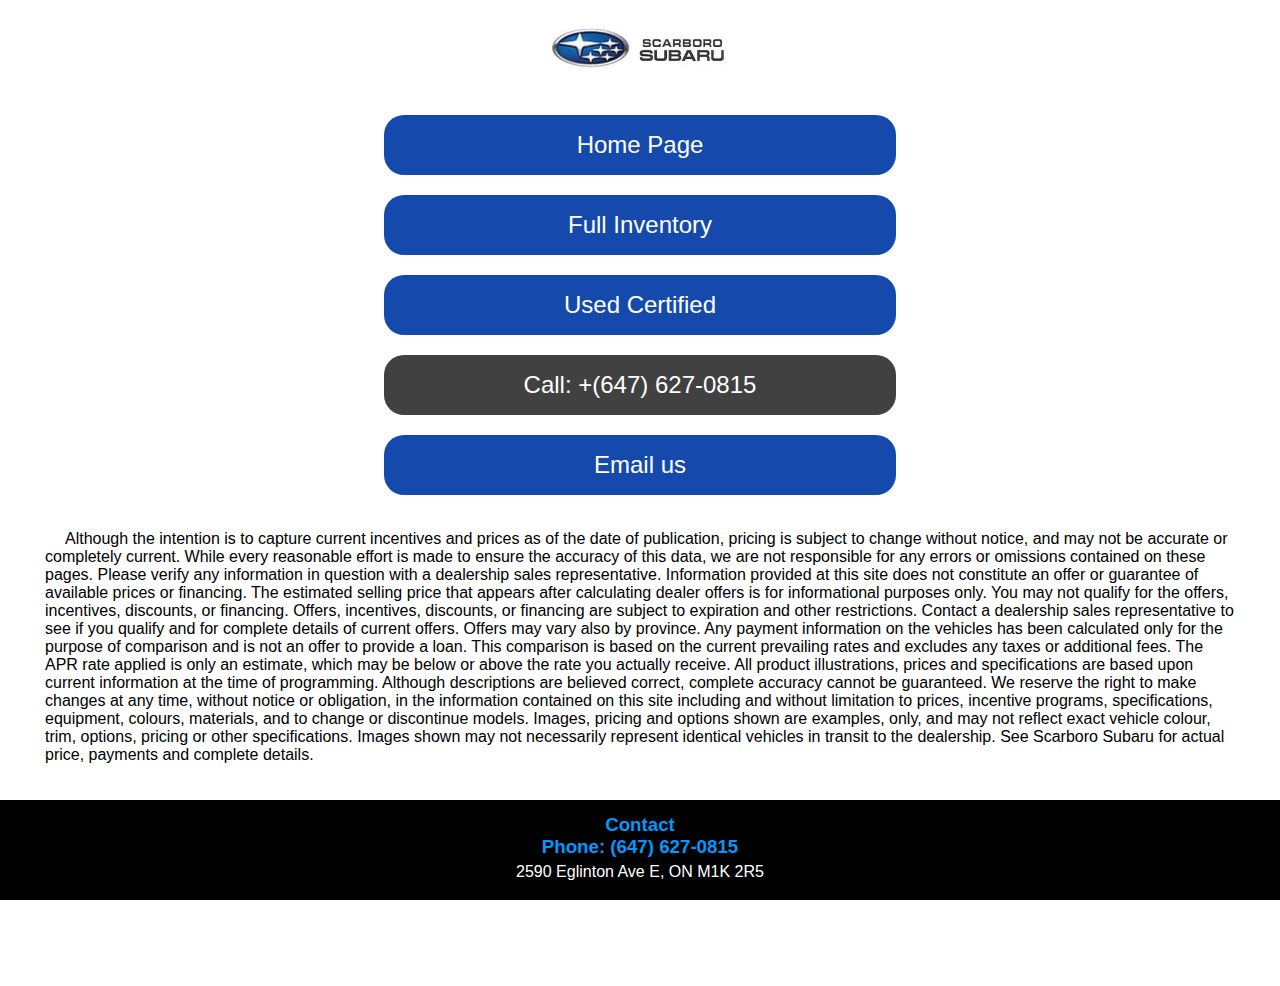
==== index.html @ 4753e099 "first commit" ====
<!DOCTYPE html>
<html>

<head>
    <!-- Google Verification -->

    

    <!-- Google tag (gtag.js) -->
    
    <!--GOOGLE TAG END-->
   
    <!-- Google Tag Manager -->
    
    <!-- End Google Tag Manager -->
    
    <!-- Meta Tags -->
    
    <title>Subaru vehicles dealership in Scarborough, GTA, New and Used Cars - Scarboro Subaru</title>
    <meta charset="UTF-8" />
    <meta name="viewport" content="width=device-width, initial-scale=1" />
    <meta name="author" content="Scarboro Subaru vehicles dealership, new and used."/>
    <meta name="robots" content="index, follow"/>
    <meta name="description" content="We offer a large variety of new and used vehicles here at Scarboro Subaru. Find your next vehicle with us by clicking here to see our latest brand-new inventory."/>
    <link rel="canonical" href="https://www.subaruscarborough.ca/"/>
    <link rel="shortlink" href="https://www.subaruscarborough.ca/"/>
    <meta property="og:title" content="Subaru vehicles dealership in Scarborough, GTA, New and Used Cars - Scarboro Subaru"/>
    <meta property="og:type" content="website"/>
    <meta property="og:url" content="https://www.subaruscarborough.ca/"/>
    <meta property="og:description" content="We offer a large variety of new and used vehicles here at Scarboro Subaru. Find your next vehicle with us by clicking here to see our latest brand-new inventory."/>
    <meta property="og:site_name" content="Subaru vehicles dealership in Scarborough, GTA, New and Used Cars - Scarboro Subaru"/>
    <meta property="og:image" content="https://www.subaruscarborough.ca/assets/images/logo.png"/>
    <meta property="og:image:width" content="1200"/>
    <meta property="og:image:height" content="630"/>
    <meta property="og:image:alt" content="subaru vehicle toronto"/>
    <meta property="og:locale" content="en_CA"/>
    <meta property="article:published_time" content="2022-04-01T00:00:00+00:00"/>
    <meta property="article:modified_time" content="2022-03-01T00:00:00+00:00"/>
    <meta property="og:updated_time" content="2022-03-01T00:00:00+00:00"/>
    <meta name="keywords" content="bad credit, newcomers, auto loans, used cars, toyota, nissan, honda, subaru, mercedes, bmw, volswagen, self employed, GTA, Toronto, used, vehicles, finance, no credit check, Rockcliff Auto, sale, financing, credit, types, apply, credit, today"/>
    
    
    <!-- Favicon -->
    <link rel="Shortcut Icon" type="image/ico" href="./assets/images/icon.png">
    <link rel="stylesheet" type="text/css" href="./assets/css/styles.css" />
    <link rel="stylesheet" type="text/css" href="./assets/css/reset.css" />
</head>


<body>

    <!-- Google Tag Manager (noscript) -->
    <noscript><iframe src="https://www.googletagmanager.com/ns.html?id=GTM-PD5SZRJ" height="0" width="0"
            style="display:none;visibility:hidden"></iframe></noscript>
    <!-- End Google Tag Manager (noscript) -->

    <header class="header">
        <div class="logo">
            <a class="home" href="https://www.subaruscarborough.ca/en"><img src="./assets/images/logo.png" alt="logo" /></a>
        </div>

    </header>
    <!-- Body -->
    <main>
        <div class="container">
            <a class="button home" href="https://www.scarborosubaru.ca/en">
                Home Page
            </a>
            <a class="button inventory" href="https://www.scarborosubaru.ca/vehicles/used/?view=grid&sc=used&karrotz">
                Full Inventory
            </a>
            <a class="button credit" href="https://www.scarborosubaru.ca/vehicles/certified/?view=grid&sc=certified&karrotz">
                Used Certified
            </a>
            <a class="button buttonAccent call" href="tel:+16476270815" onclick="ga('send', 'event', { eventCategory: 'Contact', eventAction: 'Call', eventLabel: 'Mobile Button'});">
                Call: +(647) 627-0815
            </a>
            <a class="button email" href="mailto:deniskleever@yahoo.com">
                Email us
            </a>

            <p class="disclamer">
                Although the intention is to capture current incentives and prices as of the date of publication, pricing is subject to change without notice, and may not be accurate or completely current. While every reasonable effort is made to ensure the accuracy of this data, we are not responsible for any errors or omissions contained on these pages. Please verify any information in question with a dealership sales representative. Information provided at this site does not constitute an offer or guarantee of available prices or financing. The estimated selling price that appears after calculating dealer offers is for informational purposes only. You may not qualify for the offers, incentives, discounts, or financing. Offers, incentives, discounts, or financing are subject to expiration and other restrictions. Contact a dealership sales representative to see if you qualify and for complete details of current offers. Offers may vary also by province. Any payment information on the vehicles has been calculated only for the purpose of comparison and is not an offer to provide a loan. This comparison is based on the current prevailing rates and excludes any taxes or additional fees. The APR rate applied is only an estimate, which may be below or above the rate you actually receive. All product illustrations, prices and specifications are based upon current information at the time of programming. Although descriptions are believed correct, complete accuracy cannot be guaranteed. We reserve the right to make changes at any time, without notice or obligation, in the information contained on this site including and without limitation to prices, incentive programs, specifications, equipment, colours, materials, and to change or discontinue models. Images, pricing and options shown are examples, only, and may not reflect exact vehicle colour, trim, options, pricing or other specifications. Images shown may not necessarily represent identical vehicles in transit to the dealership. See Scarboro Subaru for actual price, payments and complete details.
            </p>
            <p class="disclamer">
                Prices for the provinces of Ontario, Alberta and British Columbia include dealer-installed accessories, optional equipment physically attached to the vehicle, transportation charges and any applicable administration fees, but do not include taxes, insurance or licensing fees. For all other provinces (excluding Quebec), prices exclude taxes, insurance, licensing and other applicable fees. Price may not include dealer installed options, accessories, administration fees and other dealer charges. All prices are in Canadian Dollars unless otherwise stated and all financing is OAC. Please contact the dealership for more information.
            </p>
        </div>
    </main>

    <!-- Footer with contacts -->
    <footer class="footer">
        <h3>Contact</h3>
        <h3 class="phone"><a class="callFooter" href="tel:+16476270815">Phone: (647) 627-0815</a></h3> <a class="address"
            href="http://maps.google.com/?q=2590+Eglinton+Ave+E+M1K+2R5+Ontario+Toronto" target="_blank" rel="noopener">
            <span>2590 Eglinton Ave E, ON M1K 2R5</span>
        </a>




    </footer>
</body>

</html>
---- assets/css/styles.css ----
:root {}

* {
  box-sizing: border-box;
  margin: 0;
  padding: 0;
  border: 0;
  outline: 0;

}

html {
  font-size: 16px;
  font-family: 'Roboto condensed', sans-serif;
  scroll-behavior: smooth;
  display: inline-block;
  width: 100%;
  border: rgb(56, 224, 0) 0px solid;
  margin: 0;
  padding: 0 0 0 0;
}

a {
  text-decoration: none;
  color: #000000;
}

.header {
  display: flex;
  flex-direction: row;
  justify-content: center;
  align-items: center;
  position: relative;
  height: 100px;
  background-color: #ffffff;

  color: rgb(233, 233, 233);
  text-align: center;
  font-size: 1rem;
  line-height: normal;
  padding: 10px 0 10px 0;
  margin: 0;
}

.header img {
  width: auto;
  height: 100px;
  padding: 5px;
  object-fit: cover;

}

body {
  font-family: Arial, sans-serif;
  margin: 0;
  padding: 0;
  height: auto;
}





.view-details {
  background-color: #007bff;
  position: relative;
  color: white;
  border: none;
  padding: 5px 10px 5px 10px;
  border-radius: 5px;
  cursor: pointer;
  top: 5px;
  font-size: 1rem;
  /*box-shadow: 3px 3px 2px rgba(0, 0, 0, 0.2);*/
}

.view-details:hover {
  background-color: #0056b3;
}



.container {
  display: flex;
  flex-direction: column;
  justify-content: center;
  align-items: center;
  position: relative;
  top: 0px;
  height: auto;
  background-color: white;
  padding: 5px 20px 5px 20px;
}

.button {
  display: flex;
  flex-direction: row;
  justify-content: center;
  align-items: center;
  position: relative;
  height: 60px;
  background-color: #154aac;
  width: 40vw;
  color: rgb(255, 255, 255);
  text-align: center;
  font-size: 1.5rem;
  line-height: normal;
  padding: 10px 20px 10px 20px;
  margin: 10px 0 10px 0;
  border-radius: 20px;
}

.button:hover {
  background-color: #1a5ec8;
  border-color: black;
  border: 0px solid black;
  color: rgb(238, 238, 238);
}

.buttonAccent {
  background-color: rgb(65, 65, 65);
  color: rgb(255, 255, 255);
}

.buttonAccent:hover {
  background-color: rgb(91, 91, 91);
  border-color: black;
  border: 0px solid black;
  color: rgb(238, 238, 238);
}

.disclamer {
  display: flex;
  flex-direction: column;
  justify-content: center;
  align-items: center;
  position: relative;

  text-align: left;
  font-size: 1rem;
  line-height: normal;
  padding: 25px 25px 10px 25px;
  margin: 0;
  text-indent: 20px;

}

.text {
  display: flex;
  flex-direction: column;
  justify-content: left;
  align-items: left;
  position: relative;
  top: 0px;
  height: auto;
  background-color: white;
  padding: 10px 100px 10px 100px;
  margin: 0;
  width: 100%;

}

.list {
  display: flex;
  flex-direction: column;
  justify-content: left;
  align-items: left;
  position: relative;
  top: 0px;
  height: auto;
  background-color: white;
  padding: 10px 100px 10px 120px;
  margin: 0;
  width: 100%;

}



.footer {
  display: flex;
  flex-direction: column;
  justify-content: center;
  align-items: center;
  position: sticky;
  bottom: 0;
  left: 0;
  height: 100px;
  background-color: #000000;
  width: 100%;
  color: rgb(0, 153, 255);
  text-align: center;
  font-size: 1rem;
  line-height: normal;
  padding: 10px 0 10px 0;
  margin: 0;
}

.footer a {

  padding: 5px 0 5px 0;
}

.callFooter {
  color: rgb(0, 153, 255);
}

.address {
  color: white;

}



.footer a:hover {
  color: rgb(0, 251, 255);
}

.caps {
  text-transform: uppercase;
}

.capitalize {
  text-transform: lowercase;
  text-transform: capitalize;

}

.legal {
  color: rgb(0, 174, 213);
  font-size: .6rem;
  height: 1rem;
  position: relative;
  top: 0px;
  border: lightblue 1px solid;
}

@media screen and (max-width: 1020px) {

  .header {
    height: 60px;
    width: 100%;

  }

  .header img {
    width: auto;
    height: 60px;
    padding: 5px;
    object-fit: cover;
  }

  .container {
    height: auto;
    padding: 5px 5px 5px 5px;

  }

  .button {
    margin: 5px 0 5px 0;
    width: 80vw;
    height: 50px;
  }

  .disclamer {
    padding: 15px 10px 5px 10px;

    font-size: .8rem;
  }

  .text {
    padding: 5px 10px 5px 10px;

    font-size: .9rem;
  }

  .list {
    padding: 10px 10px 10px 20px;

    font-size: 1rem;
  }

  .footer {
    padding: 5px 0 5px 0;
    height: 70px;
    font-size: 80%;
  }

  .footer h3 {
    padding: 0;
  }

  .footer p {
    padding: 5px 0 0px 0;

  }

}

@media (max-width: 768px) {
  .header {
    display: flex;
    justify-content: center;
    align-items: center;
    flex-direction: row;
    position: relative;

    padding: 0px 0 0px 0;
    height: 50px;
  }

  .header img {
    width: auto;
    height: 50px;
    padding: 0px;
    object-fit: cover;
  }

  .container {
    border: rgb(0, 173, 0) 0px solid;
  }

  .footer a {
    padding: 0px 0 0px 0;
  }

  .footer {
    padding: 5px 0 0px 0;
    height: 90px;
  }

}

@media (max-width: 325px) {
  .header {
    display: flex;
    justify-content: center;
    align-items: center;
    flex-direction: row;
    position: relative;

    padding: 0px 0 0px 0;
    height: 40px;
  }

  .header img {
    width: auto;
    height: 40px;
    padding: 0px;
    object-fit: cover;
  }

  .button {
    margin: 5px 0 5px 0;
    width: 80vw;
    height: 40px;
    font-size: 1rem;
  }

  .container {
    border: rgb(0, 173, 0) 0px solid;
  }

  .footer a {
    padding: 0px 0 0px 0;
  }

  .footer {
    padding: 5px 0 0px 0;
    height: 70px;
  }

}
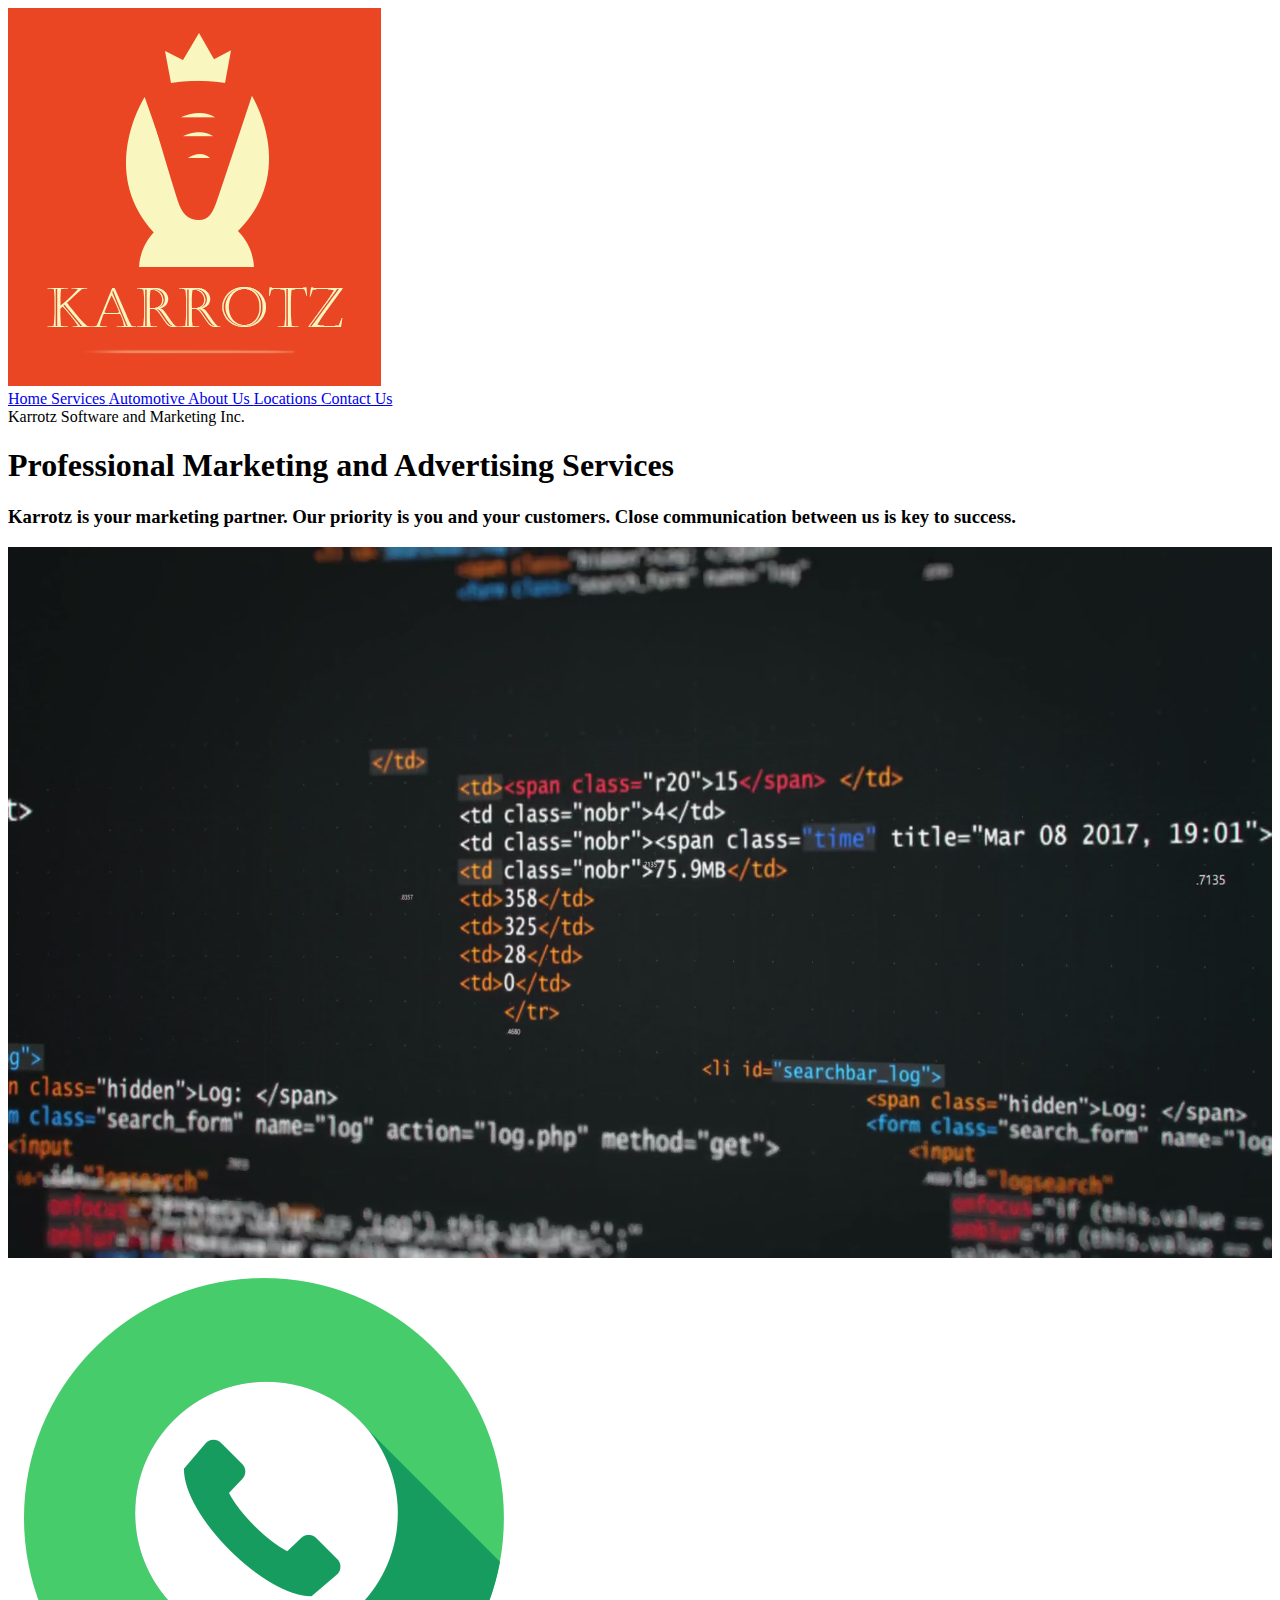
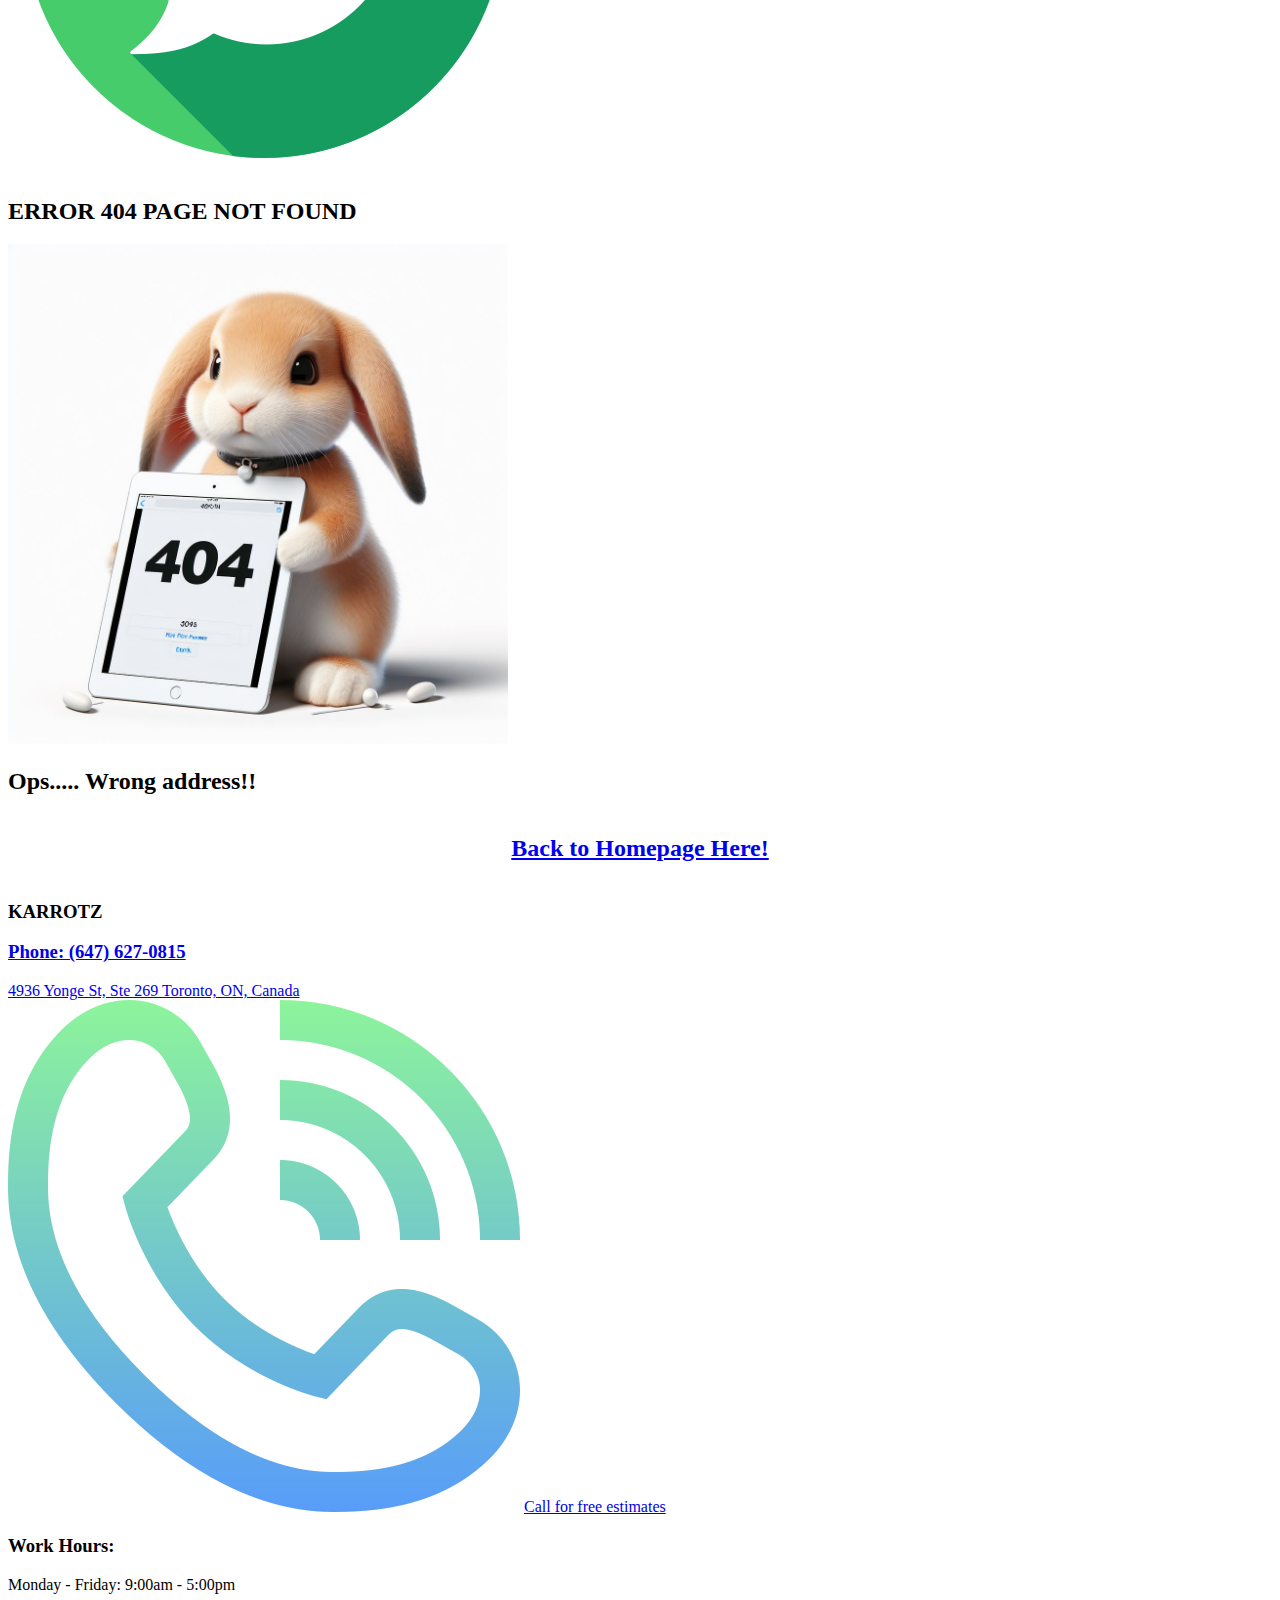
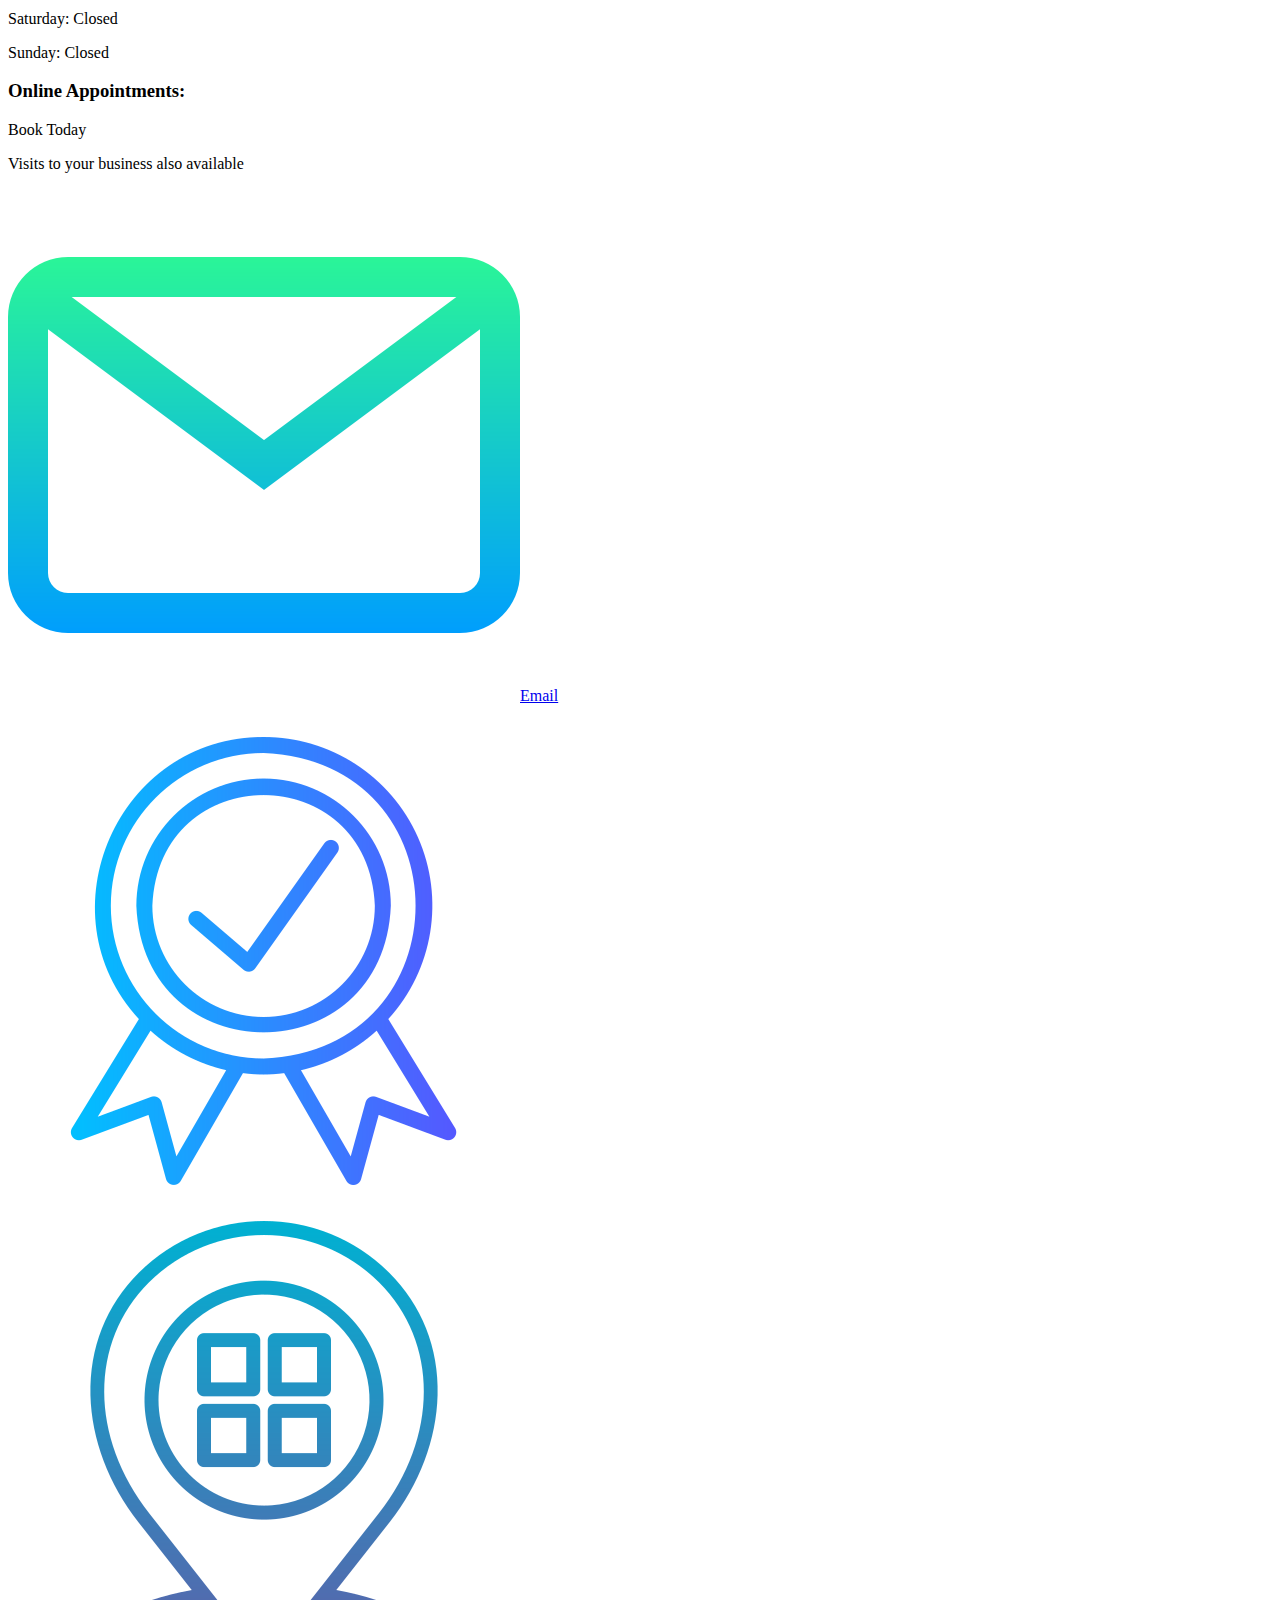
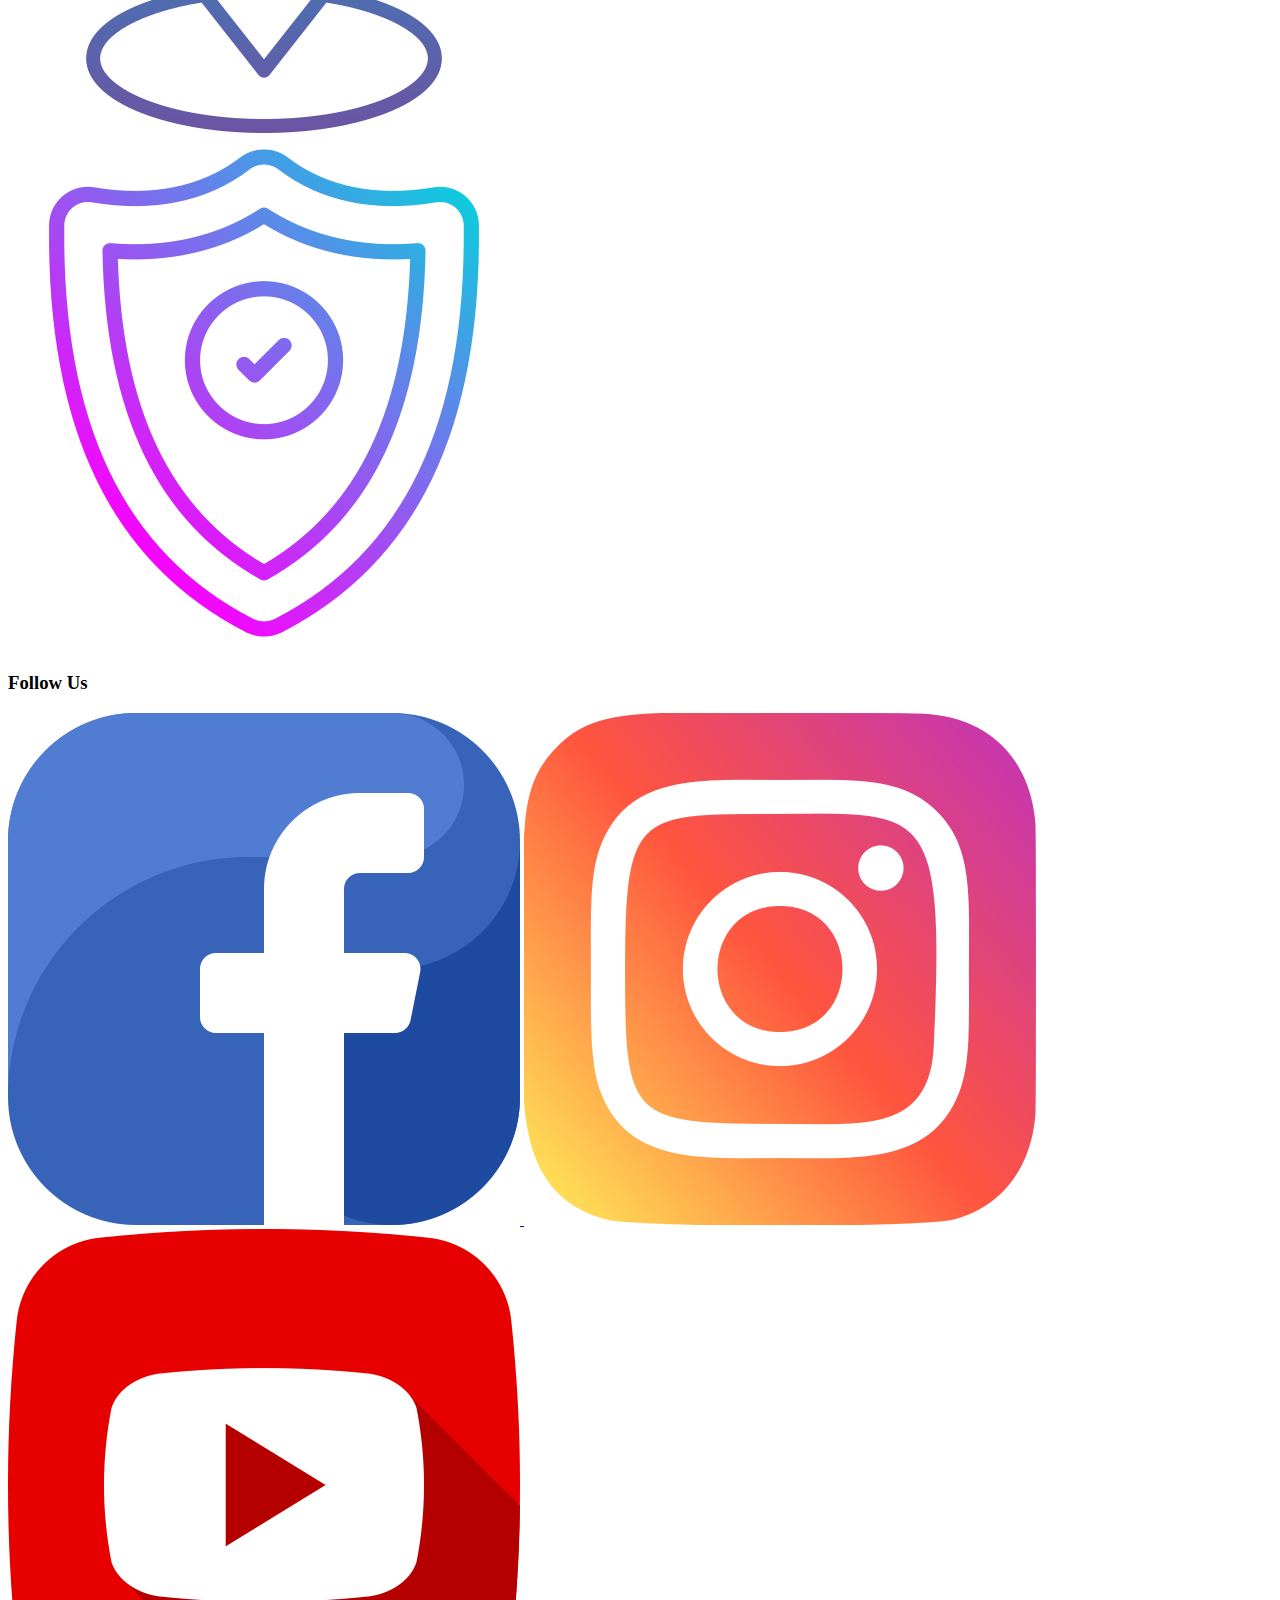
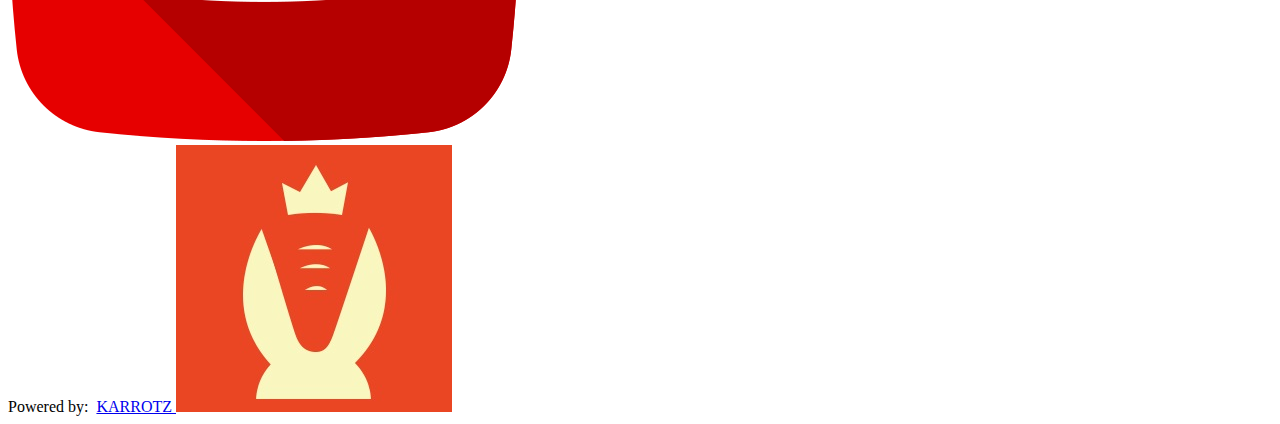
==== commit 55f65860: "suspend" ====
--- a/index.html
+++ b/index.html
@@ -2,104 +2,323 @@
 <html>
 
 <head>
-    <!-- Google Verification -->
-
-    
+
 
     <!-- Google tag (gtag.js) -->
-    
+    <script async src="https://www.googletagmanager.com/gtag/js?id=G-GVLMJD9X00"></script>
+    <script>
+        window.dataLayer = window.dataLayer || [];
+        function gtag() { dataLayer.push(arguments); }
+        gtag('js', new Date());
+
+        gtag('config', 'G-GVLMJD9X00');
+    </script>
     <!--GOOGLE TAG END-->
-   
+
     <!-- Google Tag Manager -->
-    
+
     <!-- End Google Tag Manager -->
-    
-    <!-- Meta Tags -->
-    
-    <title>Subaru vehicles dealership in Scarborough, GTA, New and Used Cars - Scarboro Subaru</title>
-    <meta charset="UTF-8" />
-    <meta name="viewport" content="width=device-width, initial-scale=1" />
-    <meta name="author" content="Scarboro Subaru vehicles dealership, new and used."/>
-    <meta name="robots" content="index, follow"/>
-    <meta name="description" content="We offer a large variety of new and used vehicles here at Scarboro Subaru. Find your next vehicle with us by clicking here to see our latest brand-new inventory."/>
-    <link rel="canonical" href="https://www.subaruscarborough.ca/"/>
-    <link rel="shortlink" href="https://www.subaruscarborough.ca/"/>
-    <meta property="og:title" content="Subaru vehicles dealership in Scarborough, GTA, New and Used Cars - Scarboro Subaru"/>
-    <meta property="og:type" content="website"/>
-    <meta property="og:url" content="https://www.subaruscarborough.ca/"/>
-    <meta property="og:description" content="We offer a large variety of new and used vehicles here at Scarboro Subaru. Find your next vehicle with us by clicking here to see our latest brand-new inventory."/>
-    <meta property="og:site_name" content="Subaru vehicles dealership in Scarborough, GTA, New and Used Cars - Scarboro Subaru"/>
-    <meta property="og:image" content="https://www.subaruscarborough.ca/assets/images/logo.png"/>
-    <meta property="og:image:width" content="1200"/>
-    <meta property="og:image:height" content="630"/>
-    <meta property="og:image:alt" content="subaru vehicle toronto"/>
-    <meta property="og:locale" content="en_CA"/>
-    <meta property="article:published_time" content="2022-04-01T00:00:00+00:00"/>
-    <meta property="article:modified_time" content="2022-03-01T00:00:00+00:00"/>
-    <meta property="og:updated_time" content="2022-03-01T00:00:00+00:00"/>
-    <meta name="keywords" content="bad credit, newcomers, auto loans, used cars, toyota, nissan, honda, subaru, mercedes, bmw, volswagen, self employed, GTA, Toronto, used, vehicles, finance, no credit check, Rockcliff Auto, sale, financing, credit, types, apply, credit, today"/>
-    
-    
-    <!-- Favicon -->
-    <link rel="Shortcut Icon" type="image/ico" href="./assets/images/icon.png">
-    <link rel="stylesheet" type="text/css" href="./assets/css/styles.css" />
-    <link rel="stylesheet" type="text/css" href="./assets/css/reset.css" />
+
+    <!-- META TAGS -->
+
+    <meta name="viewport" content="width=device-width, initial-scale=1,user-scalable=no">
+    <meta name="author"
+        content="Digital Marketing and Advertising for Car Dealerships and Service Providers - Karrotz Inc.">
+    <meta name="robots" content="index, follow" />
+
+
+
+    <title>Best Digital Marketing Company in Canada - Karrotz Software and Marketing Inc.</title>
+
+    <meta name="description"
+        content="Karrotz Software & Marketing Inc. - Canada's premier provider of digital advertising, marketing, and comprehensive software and hardware solutions. Trust us for top-notch services tailored to elevate your brand's online presence and drive success.">
+    <link rel="canonical" href="https://www.karrotz.ca/404/">
+    <link rel="shortlink" href="https://www.karrotz.ca/404/">
+
+    <meta property="og:title" content="Best Digital Marketing Company in Canada - Karrotz Software and Marketing Inc.">
+    <meta property="og:type" content="website">
+    <meta property="og:description"
+        content="Karrotz Software & Marketing Inc. - Canada's premier provider of digital advertising, marketing, and comprehensive software and hardware solutions. Trust us for top-notch services tailored to elevate your brand's online presence and drive success.">
+    <meta property="og:url" content="https://www.karrotz.ca/404/">
+    <meta property="og:locale" content="en_CA">
+    <meta property="og:locale:alternate" content="en_US">
+
+    <meta property="og:site_name" content="KARROTZ SOFTWARE & MARKETING INC.">
+    <meta property="og:image" content="https://www.karrotz.ca/assets/icons/Karrotz_Logo_v5.png">
+    <meta property="og:image:secure_url" content="https://www.karrotz.ca/assets/icons/Karrotz_Logo_v5.png">
+    <meta property="og:image:width" content="1080">
+    <meta property="og:image:height" content="800">
+    <meta property="og:image:alt" content="Karrotz Software and Marketing Inc Logo">
+    <meta property="article:published_time" content="2023-10-30T16:00:21+00:00">
+    <meta property="article:modified_time" content="2024-02-25T13:25:49+00:00">
+
+    <meta name="keywords"
+        content="Auto leads generation, Automotive lead generation, Car dealership leads, Auto sales leads, Lead generation for car dealerships, Vehicle leads generation, Automotive digital marketing, Auto dealership marketing, Lead generation strategies, Car sales funnel, Targeted auto leads, Online lead generation, Automotive SEO, Car dealership advertising, Digital marketing for auto industry">
+    <link rel="icon" href="./icon2.ico" type="image/ico">
+    <link rel="Shortcut Icon" type="image/ico" href="./icon2.ico">
+    <link rel="apple-touch-icon" href="https://www.karrotz.ca/icon2.ico">
+
+
+    <!-- END OF META TAGS -->
+
+
+    <!-- Google verification -->
+
+    <!-- End Google verification -->
+
+    <!-- links -->
+
+    <link rel="stylesheet" type="text/css" href="./css/styles.css" />
+    <link rel="stylesheet" type="text/css" href="./css/reset.css" />
+    <script src="./js/script.js" defer></script>
+
+    <!-- End links -->
+
+    <!-- Facebook Pixel Code -->
+
+    <!-- End Facebook Pixel Code -->
+
+    <!-- Google tag (gtag.js) -->
+
+    <!-- Event snippet for Website lead conversion page -->
+
 </head>
 
 
 <body>
 
     <!-- Google Tag Manager (noscript) -->
-    <noscript><iframe src="https://www.googletagmanager.com/ns.html?id=GTM-PD5SZRJ" height="0" width="0"
-            style="display:none;visibility:hidden"></iframe></noscript>
+
     <!-- End Google Tag Manager (noscript) -->
 
     <header class="header">
-        <div class="logo">
-            <a class="home" href="https://www.subaruscarborough.ca/en"><img src="./assets/images/logo.png" alt="logo" /></a>
-        </div>
+
+        <nav class="sticky">
+            <a href="#" class="toggle-button" data-toggle="collapse" data-target="#navbarCollapse"
+                aria-controls="primary-navigation" aria-expanded="false">
+                <!--<span class="bar"></span>
+                <span class="bar"></span>
+                <span class="bar"></span>-->
+
+                <div fill="var(--font)" class="menuButton" viewBox="0 0 100 100" width="60px"
+                    aria-controls="primary-navigation" aria-expanded="false">
+                    <!--<rect class="bars bar1" width="80" height="10" x="10" y="25" rx="5">
+                    </rect>
+                    <rect class="bars bar2" width="80" height="10" x="10" y="45" rx="5">
+                    </rect>
+                    <rect class="bars bar3" width="80" height="10" x="10" y="65" rx="5">
+                    </rect>
+                -->
+                </div>
+            </a>
+
+            <div class="logoContainer">
+                <a class="logo " href="./index.html"><img class="logoImg" src="./assets/icons/Karrotz_Logo_v5.png"
+                        alt="logo" />
+                </a>
+            </div>
+            <div class="navbar">
+                <a class="button btnHome" href="./index.html">
+                    Home
+                </a>
+                <a class="button btnServices" href="./services/index.html">
+                    Services
+                </a>
+
+                <a class="button btnTechnology" href="./automotive/index.html">
+                    Automotive
+                </a>
+                <a class="button btnAbout" href="./aboutus/index.html">
+                    About Us
+                </a>
+                <a class="button btnLocations" href="./locations/index.html">
+                    Locations
+
+                </a>
+                <a class="button btnContact" href="./contactus/index.html">
+                    Contact Us
+                </a>
+            </div>
+            <div class="attentionButton hidden">
+                <a class="buttonEmergency emergency" href="tel:+16476270815">
+                </a>
+            </div>
+        </nav>
 
     </header>
     <!-- Body -->
     <main>
-        <div class="container">
-            <a class="button home" href="https://www.scarborosubaru.ca/en">
-                Home Page
-            </a>
-            <a class="button inventory" href="https://www.scarborosubaru.ca/vehicles/used/?view=grid&sc=used&karrotz">
-                Full Inventory
-            </a>
-            <a class="button credit" href="https://www.scarborosubaru.ca/vehicles/certified/?view=grid&sc=certified&karrotz">
-                Used Certified
-            </a>
-            <a class="button buttonAccent call" href="tel:+16476270815" onclick="ga('send', 'event', { eventCategory: 'Contact', eventAction: 'Call', eventLabel: 'Mobile Button'});">
-                Call: +(647) 627-0815
-            </a>
-            <a class="button email" href="mailto:deniskleever@yahoo.com">
-                Email us
-            </a>
-
-            <p class="disclamer">
-                Although the intention is to capture current incentives and prices as of the date of publication, pricing is subject to change without notice, and may not be accurate or completely current. While every reasonable effort is made to ensure the accuracy of this data, we are not responsible for any errors or omissions contained on these pages. Please verify any information in question with a dealership sales representative. Information provided at this site does not constitute an offer or guarantee of available prices or financing. The estimated selling price that appears after calculating dealer offers is for informational purposes only. You may not qualify for the offers, incentives, discounts, or financing. Offers, incentives, discounts, or financing are subject to expiration and other restrictions. Contact a dealership sales representative to see if you qualify and for complete details of current offers. Offers may vary also by province. Any payment information on the vehicles has been calculated only for the purpose of comparison and is not an offer to provide a loan. This comparison is based on the current prevailing rates and excludes any taxes or additional fees. The APR rate applied is only an estimate, which may be below or above the rate you actually receive. All product illustrations, prices and specifications are based upon current information at the time of programming. Although descriptions are believed correct, complete accuracy cannot be guaranteed. We reserve the right to make changes at any time, without notice or obligation, in the information contained on this site including and without limitation to prices, incentive programs, specifications, equipment, colours, materials, and to change or discontinue models. Images, pricing and options shown are examples, only, and may not reflect exact vehicle colour, trim, options, pricing or other specifications. Images shown may not necessarily represent identical vehicles in transit to the dealership. See Scarboro Subaru for actual price, payments and complete details.
-            </p>
-            <p class="disclamer">
-                Prices for the provinces of Ontario, Alberta and British Columbia include dealer-installed accessories, optional equipment physically attached to the vehicle, transportation charges and any applicable administration fees, but do not include taxes, insurance or licensing fees. For all other provinces (excluding Quebec), prices exclude taxes, insurance, licensing and other applicable fees. Price may not include dealer installed options, accessories, administration fees and other dealer charges. All prices are in Canadian Dollars unless otherwise stated and all financing is OAC. Please contact the dealership for more information.
-            </p>
+        <!-- Banner -->
+
+        <div class="banner">
+            <span class="name hidden" itemprop="name">Karrotz Software and Marketing Inc.</span>
+            <div class="gradient"></div>
+            <div class="bannerText">
+
+                <h1 class="bannerTitle">
+                    Professional Marketing and Advertising Services
+                </h1>
+
+                <h3 class="bannerSubtitle">
+                    Karrotz is your marketing partner. Our priority is you and your customers. Close communication
+                    between us is key to success.
+                </h3>
+
+            </div>
+
+            <video width="100%" height="100%" class="bannerImg" alt="banner video coding" autoplay loop muted>
+                <source src="./assets/videos/programing-v4-muted.mp4" type="video/mp4">
+
+            </video>
+
         </div>
+        <a class="button callButton" href="tel:+16476270815"><img class="" src="./assets/icons/call.png"></a>
+
+
+
+
+        <!-- Business Description / Services / Products -->
+
+        <section class="mainServices">
+
+            <div class="mainColumn">
+                <div class="gradientMain"></div>
+                <div class="mainServicesLeft">
+
+                    <h3 class="heroSubtitle"><h2>ERROR 404 PAGE NOT FOUND</h2></h3>
+
+                    <img class="mainColumnImage" style="max-width: 500px;" src="./assets/images/404.png"
+                        alt="websites responsive examples">
+
+
+
+                </div>
+                <div class="mainServicesRight">
+                    <div>
+                        <div>
+                            <h2>
+                                Ops..... Wrong address!!</h2>
+
+                        </div>
+                        <div
+                            style="width: 100%; background-color: transparent; display: flex; align-items: center; justify-content: center;">
+                            <a href="https://www.karrotz.ca/?error404">
+                                <h2 class="link">Back to Homepage Here!</h2>
+                            </a>
+                        </div>
+
+                    </div>
+
+
+
+
+
+
+                </div>
+            </div>
+        </section>
+
+
     </main>
 
     <!-- Footer with contacts -->
     <footer class="footer">
-        <h3>Contact</h3>
-        <h3 class="phone"><a class="callFooter" href="tel:+16476270815">Phone: (647) 627-0815</a></h3> <a class="address"
-            href="http://maps.google.com/?q=2590+Eglinton+Ave+E+M1K+2R5+Ontario+Toronto" target="_blank" rel="noopener">
-            <span>2590 Eglinton Ave E, ON M1K 2R5</span>
-        </a>
+        <section class="footerBlock">
+            <div class="footerModule">
+                <h3>KARROTZ</h3>
+                <h3 class="phone">
+                    <a href="tel:+16476270815">Phone: (647) 627-0815</a>
+                </h3>
+
+                <a class="address" href="http://maps.google.com/?q=4936+Yonge+Street+M1L+1C3+Ontario+Toronto"
+                    target="_blank" rel="noopener">4936 Yonge St, Ste 269
+                </a>
+                <a class="address"
+                    href="https://www.google.com/maps/place/Yonge+St+%26+Sheppard+Ave+E,+North+York,+ON+M2N+6G5/@43.7614392,-79.4109975,17z/data=!3m1!4b1!4m6!3m5!1s0x882b2d6463521717:0xc7fc016939e4d02!8m2!3d43.7614392!4d-79.4109975!16s%2Fg%2F11gdr9qm0z?entry=ttu">Toronto,
+                    ON, Canada</a>
+
+                <div class="footerEmailIcon">
+                    <a href="tel:+16476270815"><img src="./assets/icons/phone.png" alt="phone"></a>
+                    <a href="tel:+16476270815">Call for free estimates</a>
+                </div>
+
+
+
+            </div>
+            <div class="footerModule">
+                <h3>Work Hours:</h3>
+                <p>Monday - Friday: 9:00am - 5:00pm</p>
+                <p>Saturday: Closed</p>
+                <p>Sunday: Closed</p>
+
+            </div>
+            <div class="footerModule">
+                <h3>Online Appointments:</h3>
+                <p>Book Today</p>
+                <p>Visits to your business also available</p>
+                <div class="footerEmailIcon">
+                    <a href="mailto:karrotz.info@gmail.com"><img src="./assets/icons/email.png" alt="email"></a><a
+                        href="mailto:karrotz.info@gmail.com">Email</a>
+                </div>
+
+
+            </div>
+
+        </section>
+        <div class="footerBlock">
+            <div class="footerModule">
+                <div class="imgContainer">
+                    <img class="footerImg" src="./assets/icons/guarantee.png" alt="hoarding" />
+                </div>
+            </div>
+            <a class="logo footerModule" href="./index.html">
+                <img class="footerLogoImg" src="./assets/icons/locations.png" alt="logo" />
+            </a>
+            <div class="footerModule">
+                <div class="imgContainer">
+                    <img class="footerImg" src="./assets/icons/guarantee2.png" alt="hoarding" />
+                </div>
+            </div>
+        </div>
+        <div class="footerModule">
+            <h3>Follow Us</h3>
+            <div class="socialMedia">
+                <a class="socialMediaLink" href="https://www.facebook.com/karrotz/" target="_blank" rel="noopener">
+                    <img class="socialMediaIcon" src="./assets/icons/facebook.png" alt="facebook" />
+                </a>
+                <!--<a class="socialMediaLink" href="https://twitter.com/TorontoHoarding" target="_blank" rel="noopener">
+                    <img class="socialMediaIcon" src="./assets/images/twitter.png" alt="twitter" />
+                </a>-->
+                <a class="socialMediaLink" href="https://www.instagram.com/" target="_blank" rel="noopener">
+                    <img class="socialMediaIcon" src="./assets/icons/instagram.png" alt="instagram" />
+                </a>
+                <a class="socialMediaLink" href="https://youtube.com/" target="_blank" rel="noopener">
+                    <img class="socialMediaIcon" src="./assets/icons/youtube.png" alt="youtube" />
+                </a>
+            </div>
+
+        </div>
+        <div class="poweredBy">
+            Powered by:&nbsp;
+            <a href="http://karrotz.ca" target="_blank" rel="noopener">
+                KARROTZ
+            </a>
+            <a href="http://karrotz.ca" target="_blank" rel="noopener">
+
+                <img class="poweredByLogo" src="./assets/icons/karrotz_logo.jpg" alt="logo" />
+            </a>
+
+        </div>
+
 
 
 
 
     </footer>
+
+    <!-- Scripts -->
+
+    <script src="./js/script.js" defer></script>
 </body>
 
 </html>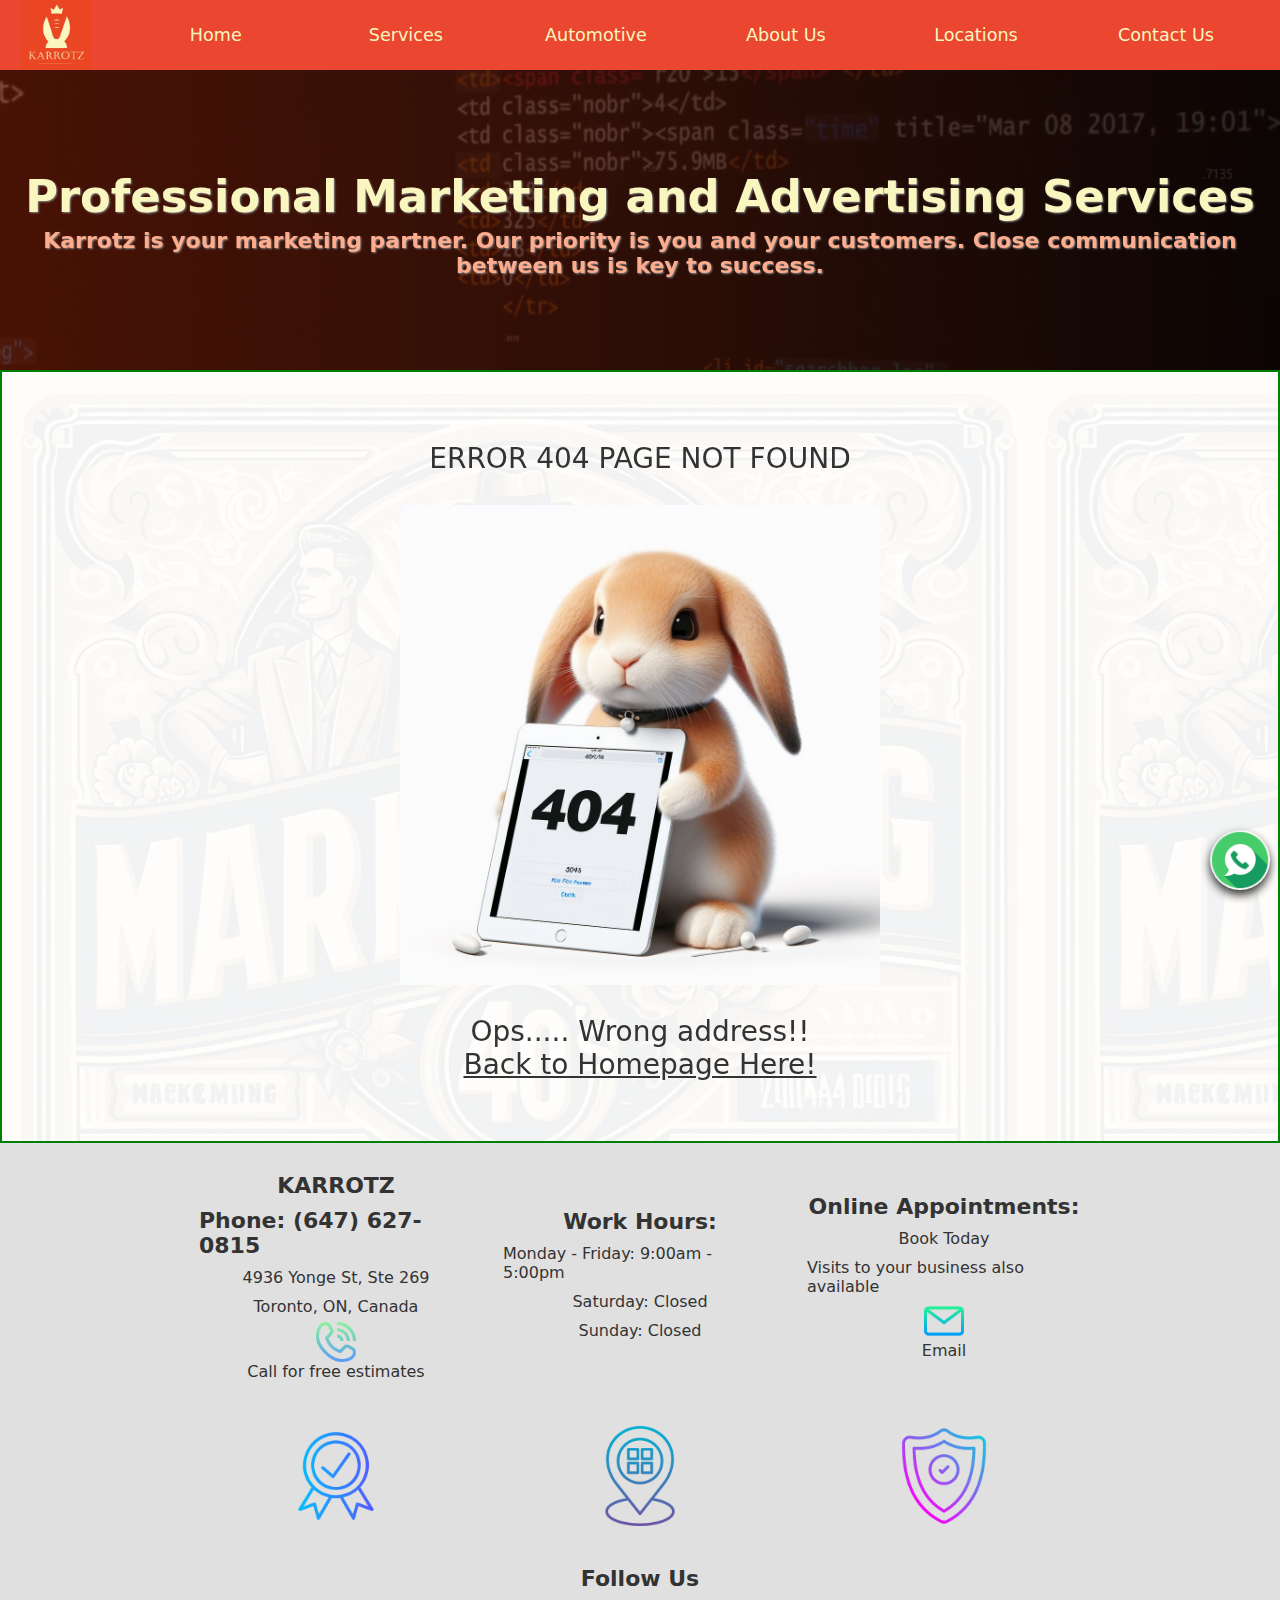
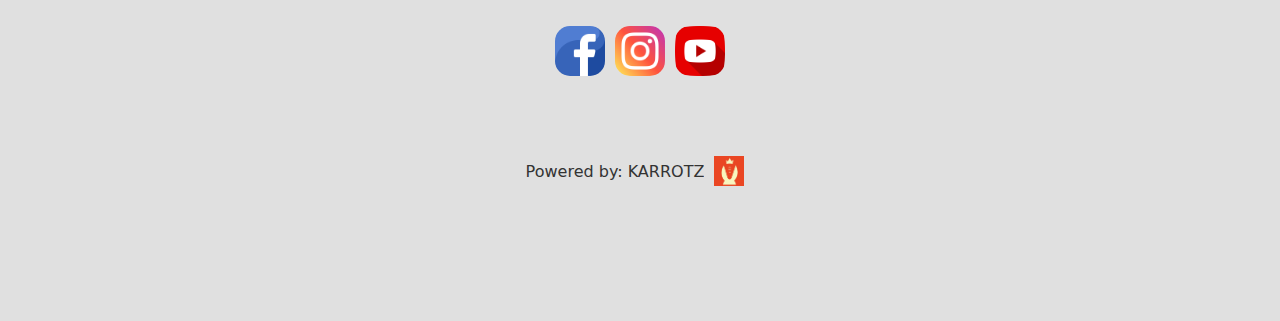
==== commit 0d8b9969: "suspended" ====
--- a/index.html
+++ b/index.html
@@ -121,21 +121,21 @@
                 <a class="button btnHome" href="./index.html">
                     Home
                 </a>
-                <a class="button btnServices" href="./services/index.html">
+                <a class="button btnServices" href="./index.html">
                     Services
                 </a>
 
-                <a class="button btnTechnology" href="./automotive/index.html">
+                <a class="button btnTechnology" href="./index.html">
                     Automotive
                 </a>
-                <a class="button btnAbout" href="./aboutus/index.html">
+                <a class="button btnAbout" href="./index.html">
                     About Us
                 </a>
-                <a class="button btnLocations" href="./locations/index.html">
+                <a class="button btnLocations" href="./index.html">
                     Locations
 
                 </a>
-                <a class="button btnContact" href="./contactus/index.html">
+                <a class="button btnContact" href="./index.html">
                     Contact Us
                 </a>
             </div>
--- a/css/styles.css
+++ b/css/styles.css
@@ -0,0 +1,2454 @@
+:root {
+    --headerBg: #ea4630;
+    --buttonBg: rgb(50, 102, 102);
+    --font: rgb(51, 51, 51);
+    --fontAccent: rgb(203, 34, 0);
+    --headerFont: rgb(249, 246, 191);
+    --bg: rgb(255, 255, 255);
+    --accentColor: rgb(232, 232, 232);
+    --buttonBgAccent: rgb(107, 181, 179);
+    --buttonBgHover: rgb(255, 147, 123);
+    --fontHover: rgb(0, 0, 0);
+    --buttonBgAccentHover: rgba(1, 255, 22, 0.683);
+    --callButtonBg: rgba(0, 233, 19, 0.84);
+    --callButtonBgHover: rgb(0, 150, 12);
+    --callButtonFont: rgb(65, 65, 65);
+    --callButtonFontHover: rgba(255, 255, 255, 0.969);
+    --fontBig: 28px;
+    --fontH2: 28px;
+    --fontMedium: 22px;
+    --fontSmall: 16px;
+    --boxesBg: rgb(224, 224, 224);
+    --emergency: rgb(255, 222, 8);
+    --servicesTitle: rgb(51, 51, 51);
+    --serviceFont: rgb(10, 10, 10);
+    --serviceH3Background: rgb(170, 252, 255);
+    --serviceButtonBackground: rgb(170, 252, 255);
+    --serviceButtonFont: rgb(26, 26, 26);
+
+    --modalBg: rgba(255, 34, 0, 0.302);
+    --modalButtons: #ea4630;
+    --bannerTitle: rgb(255, 155, 124);
+    --bannerSubtitle: rgb(253, 173, 142);
+    --bannerGradient: (to right, rgb(163, 169, 169), rgb(51, 105, 105));
+    --bannerGradient1: rgba(89, 18, 0, 0.907);
+    --bannerGradient2: rgb(12, 2, 0);
+
+    /* Variables for Stripe */
+    --stripeGradient: linear-gradient(217deg, rgba(154, 154, 154, 0.851), rgba(255, 0, 0, 0) 70.71%),
+        linear-gradient(127deg, rgba(137, 137, 137, 0.405), rgba(179, 255, 179, 0.05) 70.71%),
+        linear-gradient(336deg, rgba(27, 27, 27, 0.936), rgba(0, 0, 255, 0) 70.71%);
+    --stripeBg: rgb(0, 0, 0);
+    --stripeBgFont: rgb(255, 255, 255);
+    /* Variables for Contact Form */
+
+    --contactGradient: linear-gradient(217deg, rgb(145, 145, 145), rgba(255, 0, 0, 0) 70.71%),
+        linear-gradient(127deg, rgb(238, 238, 238), rgba(179, 255, 179, 0.05) 70.71%),
+        linear-gradient(336deg, rgba(213, 213, 213, 0.936), rgba(0, 0, 255, 0) 70.71%);
+    
+        /* Variables for Menu Button  */
+        --bar-width: 40px;
+    --bar-height: 8px;
+    --hamburger-gap: 6px;
+    --foreground: rgb(52, 52, 52);
+    --background: white;
+    --hamburger-margin: 8px;
+    --animation-timing: 200ms ease-in-out;
+    --hamburger-height: calc(var(--bar-height) * 3 + var(--hamburger-gap) * 2);
+}
+
+
+
+* {
+    box-sizing: border-box;
+    margin: 0;
+    padding: 0;
+    border: 0;
+    outline: 0;
+}
+
+html {
+    font-size: var(--fontSmall);
+    font-family: system-ui, sans-serif, 'Arial Narrow', Arial, Helvetica;
+    scroll-behavior: smooth;
+    display: inline-block;
+    width: 100%;
+    height: 100%;
+    margin: 0;
+    padding: 0 0 0 0;
+    /*background-color: var(--bg);*/
+    overflow-x: hidden;
+}
+
+a {
+    text-decoration: none;
+    color: var(--font);
+}
+
+h3 {
+    font-size: var(--fontMedium);
+    font-weight: 600;
+    color: var(--font);
+}
+
+h2 {
+    font-weight: 500;
+    font-size: var(--fontH2);
+    width: 100%;
+    display: flex;
+    justify-content: center;
+    align-items: center;
+}
+
+h1 {
+    font-size: var(--fontBig);
+    font-weight: 600;
+    color: var(--headerFont);
+    border: red 0px solid;
+}
+
+header {
+    display: flex;
+    flex-direction: column;
+    justify-content: center;
+    align-items: center;
+    width: 100%;
+    height: 70px;
+    background-color: var(--headerBg);
+    color: var(--headerFont);
+    border: rgb(255, 255, 255) 0px solid;
+    z-index: 100;
+}
+
+.top {
+    background-color: var(--headerBg);
+    color: var(--font);
+    display: flex;
+    flex-direction: row;
+    justify-content: space-between;
+    align-items: center;
+
+
+    top: 0;
+    left: 0;
+    width: 100%;
+    height: 50px;
+    z-index: 100;
+    border: rgb(255, 255, 255) 0px solid;
+}
+
+.logoLeft {
+    display: flex;
+    flex-direction: row;
+    justify-content: left;
+    align-items: center;
+    width: 35%;
+    border: rgb(255, 255, 255) 0px solid;
+    height: 100%;
+    padding-left: 40px;
+}
+
+.logoRight {
+    display: flex;
+    flex-direction: row;
+    justify-content: right;
+    align-items: center;
+    width: 65%;
+    border: rgb(255, 255, 255) 0px solid;
+    padding-right: 40px;
+}
+
+
+
+nav {
+    display: flex;
+    flex-direction: row;
+
+    justify-content: center;
+    gap: 10px;
+    align-items: center;
+    width: 100%;
+    height: 70px;
+    background-color: var(--headerBg);
+    color: var(--headerFont);
+    z-index: 100;
+    padding: 0px 10px 0px 10px;
+    transition: 300ms ease-in-out;
+    margin-top: 0px;
+
+}
+
+.navbar {
+    display: flex;
+    flex-direction: row;
+    justify-content: center;
+    align-items: center;
+    width: 100%;
+    gap: 2px;
+    height: 70px;
+    background-color: var(--headerBg);
+    color: var(--headerFont);
+    z-index: 400;
+    padding: 10px 10px 10px 10px;
+    transition: 300ms ease-in-out;
+    margin-top: 0px;
+
+}
+
+nav a {
+    display: flex;
+    flex-direction: row;
+    justify-content: center;
+    align-items: center;
+    width: 100%;
+    height: 50px;
+    /*background-color: var(--bg);*/
+    color: var(--headerFont);
+    padding: 5px 10px 5px 10px;
+    font-size: 1.1rem;
+    transition: 300ms ease-in-out;
+    border-radius: 5px;
+    gap: 0px;
+    z-index: 100;
+}
+
+.logoContainer {
+    width: 100px;
+    height: 100%;
+    border: black 0px solid;
+    display: flex;
+    flex-direction: row;
+    justify-content: center;
+    align-items: center;
+    padding: 0px 0px 0px 0px;
+}
+
+.logoContainer .logo {
+    width: 100%;
+    height: 100%;
+    border: black 0px solid;
+    display: flex;
+    flex-direction: row;
+    justify-content: center;
+    align-items: center;
+    padding: 0px 0px 0px 0px;
+}
+
+#mainLogo {
+    padding: 0;
+    width: 70px;
+    height: 70px;
+    border: black 0px solid;
+}
+
+#mainLogo img {
+    width: auto;
+    height: 60px;
+}
+
+.toggle-button {
+    --x-width: calc(var(--hamburger-height) * 1.41421356237);
+    height: 60px;
+    display: none;
+    flex-direction: column;
+    gap: var(--hamburger-gap);
+    width: 40px;
+    position: absolute;
+    top: var(--hamburger-margin);
+    right: var(--hamburger-margin);
+    z-index: 2;
+    cursor: pointer;
+
+}
+
+
+
+.toggle-button[aria-expanded="true"] {
+    --foreground: var(--font);
+    --background: #333;
+
+}
+
+
+
+.menuButton[aria-expanded="false"]::before,
+.menuButton[aria-expanded="false"]::after,
+.menuButton[aria-expanded="false"] {
+    border: 0px solid var(--foreground);
+    box-shadow: 0 0 0 0px var(--foreground);
+    -webkit-box-shadow: 0 0 0 0px var(--foreground);
+}
+
+.toggle-button::before,
+.toggle-button::after,
+.toggle-button .menuButton {
+    content: "";
+    width: var(--bar-width);
+    height: var(--bar-height);
+    background-color: var(--foreground);
+    border-radius: 9999px;
+    transform-origin: left center;
+    -webkit-transform-origin: left center;
+    transition: opacity var(--animation-timing), width var(--animation-timing),
+        rotate var(--animation-timing), translate var(--animation-timing),
+        background-color var(--animation-timing);
+    -webkit-transition: opacity var(--animation-timing), width var(--animation-timing),
+        rotate var(--animation-timing), translate var(--animation-timing),
+        background-color var(--animation-timing);
+}
+
+.toggle-button .menuButton {
+    appearance: none;
+    padding: 0;
+    margin: 0;
+    outline: none;
+    pointer-events: none;
+}
+
+.toggle-button[aria-expanded="true"] {
+    border: green 0px solid;
+}
+
+
+.toggle-button[aria-expanded="true"]::before {
+    rotate: 45deg;
+
+    width: var(--x-width);
+    translate: 0 calc(var(--bar-height) / -2);
+    right: 0px;
+}
+
+.toggle-button[aria-expanded="true"]::after {
+    rotate: -45deg;
+    width: var(--x-width);
+    translate: 0 calc(var(--bar-height) / 2);
+    opacity: 100%;
+    right: 0px;
+}
+
+.menuButton[aria-expanded="true"] {
+    opacity: 0;
+    width: 0;
+}
+
+.toggle-button[aria-expanded="true"]::before,
+.toggle-button[aria-expanded="true"]::after,
+.menuButton[aria-expanded="true"] {
+    width: 48px;
+    x: 10;
+
+}
+
+.btnHome,
+.btnServices,
+.btnTechnology,
+.btnAbout,
+.btnLocations,
+.btnContact {
+    margin: 5px 0 5px 0;
+}
+
+.button:hover {
+
+    color: var(--fontHover);
+    background-color: var(--buttonBgHover);
+    transition: 300ms ease-in-out;
+}
+
+button:hover {
+    cursor: pointer;
+
+
+}
+
+.logoImg {
+    display: flex;
+    flex-direction: row;
+    justify-content: center;
+    align-items: center;
+    border: rgb(255, 255, 255) 0px solid;
+
+
+    height: 100%;
+    max-width: 70px;
+    object-fit: fill;
+
+}
+
+.buttonEmergency {
+    display: inline-block;
+    background-image: url("../assets/images/button2.jpg");
+    background-size: cover;
+    background-position: center;
+    background-repeat: no-repeat;
+    box-shadow: #333 0px 5px 10px 0px;
+    text-decoration: none;
+    width: 160px;
+    height: 30px;
+    margin: 0px 0px;
+    border-radius: 5px;
+    overflow: hidden;
+    position: relative;
+    font-weight: 700;
+}
+
+.buttonEmergency.emergency::after,
+.buttonEmergency.emergency::before {
+    content: "CALL US 24/7";
+    position: absolute;
+    text-align: center;
+    width: 140px;
+    color: var(--font);
+    transition: all 400ms;
+    top: 8px;
+}
+
+.buttonEmergency.buttonEmergency.emergency:hover::after {
+    top: -30px;
+}
+
+.buttonEmergency.emergency::before {
+    content: "EMERGENCY";
+    text-align: center;
+    top: 30px;
+}
+
+.buttonEmergency.emergency:hover::before {
+    top: 8px;
+}
+
+
+.banner {
+    width: 100%;
+    height: 300px;
+    position: relative;
+    margin-top: 0px;
+}
+
+.gradient {
+    height: 100%;
+    width: 100%;
+    /*background-color: rgb(41, 53, 53);*/
+    background-image: linear-gradient(to right, var(--bannerGradient1), var(--bannerGradient2));
+    opacity: 0.85;
+    position: absolute;
+}
+
+.gradientMain {
+    height: 100%;
+    width: 100%;
+
+    background-image: url("../assets/images/60s.jpeg");
+    background-size: fill;
+    opacity: .06;
+    background-color: #c32b2b;
+    position: absolute;
+    left: 0;
+    top: 0;
+    overflow: hidden;
+
+    z-index: -100;
+    border: rgb(0, 150, 12) 0px solid;
+
+}
+
+img {
+    height: 100%;
+    width: 100%;
+    object-fit: cover;
+    display: flex;
+}
+
+.round {
+    border-radius: 15px;
+    margin: 0 0 20px 0;
+}
+
+.bannerTitle {
+    font-size: 2.8rem;
+
+}
+
+.bannerText {
+    position: absolute;
+    display: flex;
+    flex-direction: column;
+    justify-content: center;
+    align-items: center;
+    top: 100px;
+    color: var(--bannerTitle);
+    font-size: var(--fontBig);
+    text-align: center;
+    text-shadow: 1px 1px 2px #878787;
+    width: 100%
+}
+
+.bannerSubtitle {
+    font-size: var(--fontMedium);
+    display: flex;
+    text-align: center;
+    flex-direction: column;
+    justify-content: center;
+    align-items: center;
+    padding: 5px 40px 5px 40px;
+    width: 100%;
+    border: yellow 0px solid;
+    color: var(--bannerSubtitle);
+}
+
+.bannerImg {
+    width: 100%;
+    height: 300px;
+    object-fit: cover;
+
+    border: rgb(8, 255, 239) 0px solid;
+
+
+    margin: 0px 0px 0px 0px;
+    overflow: hidden;
+
+}
+
+
+.callButton {
+    position: fixed;
+    bottom: 10px;
+    right: 10px;
+
+    font-size: var(--fontMedium);
+    color: var(--callButtonFont);
+    width: 60px;
+    text-align: center;
+    font-weight: 700;
+    display: flex;
+    flex-direction: row;
+    justify-content: center;
+    align-items: center;
+    z-index: 1;
+    padding: 0 0px 0 0px;
+    /*background-image: url("../assets/images/button2.jpg");*/
+
+    background-size: cover;
+    background-position: center;
+    background-repeat: no-repeat;
+    box-shadow: #333 0px 5px 10px 0px;
+    -webkit-box-shadow: #333 0px 5px 10px 0px;
+    border-radius: 50%;
+    transition: 300ms ease-in-out;
+
+    border: var(--boxesBg) 0px solid;
+
+
+}
+
+.callButton img {
+    width: 60px;
+    height: 60px;
+    object-fit: cover;
+    display: block;
+    border-radius: 15px;
+}
+
+.callButton:hover {
+    background-color: var(--callButtonBgHover);
+    color: var(--callButtonFontHover);
+
+    transition: 300ms ease-in-out;
+    border: var(--buttonBgAccentHover) 0px solid;
+}
+
+.containerTitle {
+    display: flex;
+    flex-direction: column;
+    justify-content: center;
+    align-items: center;
+    text-align: center;
+    width: 100%;
+    gap: 10px;
+    height: 80px;
+    background-color: var(--bg);
+    color: var(--font);
+    padding: 20px 10px 20px 10px;
+    font-size: var(--fontBig);
+    border: rgb(255, 1, 196) 0px solid;
+}
+
+
+
+
+
+
+
+.mainServices {
+    width: 100%;
+    display: flex;
+    flex-direction: column;
+    justify-content: center;
+    align-items: center;
+    border: green 2px solid;
+    position: relative;
+}
+
+.mainColumn {
+    display: flex;
+    flex-direction: column;
+    justify-content: center;
+    align-items: center;
+    width: 100%;
+    height: 100%;
+    background-color: transparent;
+    color: var(--font);
+    padding: 30px 10px 30px 10px;
+    font-size: var(--fontSmall);
+    border: rgb(255, 1, 196) 0px solid;
+
+}
+
+.mainColumnImage {
+    display: flex;
+    flex-direction: column;
+    justify-content: center;
+    align-items: center;
+    max-width: 700px;
+
+    background-color: transparent;
+    color: var(--font);
+    padding: 30px 10px 30px 10px;
+    font-size: var(--fontSmall);
+    border: rgb(255, 1, 196) 0px solid;
+
+}
+
+
+.container1100 {
+    display: grid;
+    grid-template-columns: repeat(2, 1fr);
+    grid-template-rows: 1fr;
+
+    align-items: center;
+    justify-content: center;
+    gap: 2.5rem;
+    align-items: center;
+    width: 1100px;
+    height: 100%;
+    /*background-color: var(--bg);*/
+    color: var(--font);
+    border: rgb(1, 255, 22) 0px solid;
+    margin-bottom: 30px;
+}
+
+
+.mainServicesLeft {
+
+    display: flex;
+    flex-direction: column;
+    justify-content: flex-start;
+    align-items: center;
+    margin-top: 0px;
+    height: 100%;
+}
+
+.mainServicesRight {
+
+    display: flex;
+    flex-direction: column;
+    justify-content: center;
+    align-items: center;
+    padding: 0px 150px 0px 150px;
+}
+
+.mainServicesPhoto {
+    border: red 0px solid;
+    height: 100%;
+    width: 100%;
+    object-fit: cover;
+    display: block;
+
+}
+
+.heroSubtitle {
+    font-size: var(--fontMedium);
+    font-weight: 600;
+    display: flex;
+    text-align: center;
+    flex-direction: column;
+    justify-content: center;
+    align-items: flex-start;
+    padding: 5px 100px 5px 100px;
+    width: 100%;
+    border: rgb(34, 0, 255) 0px solid;
+    height: fit-content;
+}
+
+.text {
+    display: block;
+    line-height: 150%;
+    justify-content: center;
+    align-items: center;
+    padding-top: 10px;
+    width: 100%;
+}
+
+.liText {
+    color: var(--font);
+
+}
+
+.listText {
+    
+    justify-content: left;
+    align-items: left;
+    width: 100%;
+    padding: 2px 5px 2px 20px;
+    font-size: var(--fontSmall);
+
+}
+
+.listText::marker {
+    content: "•";
+    color: var(--fontAccent);
+}
+
+
+
+
+.stripe {
+    display: grid;
+    grid-template-columns: repeat(2, 1fr);
+    grid-template-rows: 1fr;
+    justify-content: center;
+    align-items: center;
+    gap: 50px;
+
+    width: 100%;
+    background-color: var(--boxesBg);
+    padding: 30px 350px 30px 350px;
+    margin-bottom: 30px;
+    background-image: var(--stripeGradient);
+    background-size: 200% 100%;
+    background-position: left;
+    position: relative;
+    animation: bg-animation 10s infinite alternate;
+}
+
+@keyframes bg-animation {
+    0% {
+        background-position: left
+    }
+
+    100% {
+        background-position: right
+    }
+}
+
+
+
+.stripeContainer {
+    display: flex;
+    flex-direction: column;
+    justify-content: start;
+    align-items: center;
+    gap: 0px;
+    background-color: var(--bg);
+    width: 100%;
+    height: 100%;
+    padding: 30px 0px 30px 0px;
+}
+
+.stripeTitle {
+    display: flex;
+    flex-direction: column;
+    justify-content: center;
+    align-items: center;
+    width: 100%;
+    padding: 10px 50px 10px 50px;
+    font-size: var(--fontMedium);
+}
+
+.stripeIcon {
+    display: flex;
+    flex-direction: row;
+    justify-content: center;
+    align-items: center;
+    object-fit: cover;
+    width: 4rem;
+    height: 4rem;
+    padding: 5px 5px 5px 5px;
+}
+
+.stripeImage {
+    display: flex;
+    flex-direction: column;
+    justify-content: center;
+    align-items: center;
+    width: 100%;
+    height: 100%;
+    background-color: var(--stripeBg);
+    padding: 10px 50px 10px 50px;
+}
+
+
+
+.stripeText {
+    display: block;
+    flex-direction: column;
+    justify-content: center;
+    align-items: left;
+    text-align: left;
+    width: 100%;
+    padding: 10px 50px 10px 50px;
+}
+
+.stripeUl {
+    padding: 15px 50px 5px 50px;
+}
+
+.stripeBullets {
+    padding: 0px 50px 0px 70px;
+    text-align: left;
+    width: 100%;
+}
+
+.stripeBg {
+    background-color: var(--stripeBg);
+    color: var(--stripeBgFont);
+}
+
+.badges img {
+    width: 75px;
+    height: 75px;
+    object-fit: cover;
+    display: block;
+    border-radius: 15px;
+}
+
+.homeVideo {
+    display: flex;
+    flex-direction: column;
+    justify-content: center;
+    align-items: center;
+    width: 100%;
+    gap: 10px;
+    height: 550px;
+    background-color: var(--bg);
+    color: var(--font);
+    padding: 50px 10px 50px 10px;
+    font-size: var(--fontSmall);
+    border: rgb(255, 1, 196) 0px solid;
+    object-fit: cover;
+}
+
+
+
+
+
+
+
+
+
+
+
+.serviceText {
+    display: flex;
+    flex-direction: column;
+    justify-content: center;
+    align-items: center;
+    position: relative;
+    border: red 0px solid;
+    color: var(--serviceFont);
+    margin-bottom: 10px;
+
+}
+
+.services {
+    display: grid;
+    grid-template-columns: repeat(2, 1fr);
+    grid-template-rows: repeat(2, 1fr);
+    justify-content: center;
+    gap: 2vw;
+    align-items: center;
+    width: 100%;
+    height: 100%;
+    background-color: var(--headerBg);
+    color: var(--font);
+    border: rgb(56, 1, 255) 0px solid;
+    padding: 50px 15vw 50px 15vw;
+
+}
+
+
+
+.servicesContent h2 {
+    display: flex;
+    flex-direction: column;
+    justify-content: center;
+    align-items: center;
+    font-size: var(--fontBig);
+    font-weight: 600;
+    text-align: center;
+    border: purple 0px solid;
+    padding: 10px 10px 10px 10px;
+    color: var(--servicesTitle);
+    margin: 10px 0px 0px 0px;
+    width: 100%;
+    height: 80px;
+}
+
+.servicesSubtitle {
+    display: flex;
+    flex-direction: column;
+    justify-content: center;
+    align-items: center;
+    font-size: var(--fontMedium);
+    text-align: center;
+    border: purple 0px solid;
+    padding: 10px 20px 10px 20px;
+    color: var(--servicesTitle);
+    width: 100%;
+
+}
+
+.servicesTitle {
+    text-shadow: #bababa 1px 1px 2px;
+}
+
+
+.service {
+    display: flex;
+    flex-direction: column;
+    justify-content: top;
+    align-items: center;
+    width: 100%;
+    gap: 5px;
+    height: 500px;
+    background-size: cover;
+    background-position: center;
+    background-repeat: no-repeat;
+    border-radius: 10px;
+
+
+    position: relative;
+    color: var(--headerFont);
+
+    font-size: 1.1rem;
+    border: rgb(1, 255, 22) 0px solid;
+    border-radius: 10px;
+    overflow: visible;
+    margin-bottom: 20px;
+}
+
+.serviceTitle {
+    font-size: var(--fontMedium);
+    text-align: center;
+    border: purple 0px solid;
+    padding: 10px 10px 10px 10px;
+    color: var(--servicesTitle);
+    width: 100%;
+    text-shadow: #bababa 1px 1px 2px;
+    height: 50px;
+
+}
+
+.serviceImg {
+    width: 100%;
+    height: 250px;
+    object-fit: cover;
+    display: flex;
+    border-radius: 10px 10px 10px 10px;
+    border: rgb(8, 255, 239) 0px solid;
+    /*box-shadow: 2px 2px 5px 0 rgba(0, 0, 0, 0.5);*/
+    position: relative;
+    margin: 0px 5px 15px 5px;
+    overflow: hidden;
+
+    -webkit-transform: translate3d(0, 0, 0)
+}
+
+.serviceImg:hover {
+    transition: 200ms ease-in-out;
+    transform: scale(1.0);
+    box-shadow: 0px 0px 0px 0 rgba(0, 0, 0, 0);
+    -webkit-box-shadow: 0px 0px 0px 0 rgba(0, 0, 0, 0);
+    filter: blur(5px);
+}
+
+.serviceImgTitle {
+    display: flex;
+    flex-direction: column;
+    justify-content: center;
+    align-items: center;
+    align-content: center;
+    text-align: center;
+    position: absolute;
+    top: -1px;
+    left: 3%;
+    overflow: hidden;
+    background: rgba(255, 255, 255, 0.586);
+    border-radius: 10px 10px 10px 10px;
+    padding: 0 3% 0 3%;
+    width: 94%;
+    height: 252px;
+    border: rgba(0, 0, 0, 0) 0px solid;
+    font-size: var(--fontMedium);
+    font-weight: 600;
+    text-shadow: #333;
+    margin: 0 0 0 0;
+    color: var(--font);
+    transition: 200ms ease-in-out;
+}
+
+
+
+.serviceShadow:hover>.serviceImg {
+    transition: 200ms ease-in-out;
+    transform: scale(1);
+    box-shadow: 0px 0px 0px 0 rgba(0, 0, 0, 0);
+    -webkit-box-shadow: 0px 0px 0px 0 rgba(0, 0, 0, 0);
+    filter: blur(2px);
+    max-width: 100%;
+    max-height: 250px;
+    overflow: hidden;
+
+
+}
+
+.serviceShadow:hover>.serviceImgTitle {
+    transform: scale(1.01);
+    opacity: 1;
+}
+
+.serviceImgTitle:hover {
+    opacity: 1;
+}
+
+.serviceImgTitle {
+    opacity: 0;
+}
+
+.serviceShadow {
+    display: flex;
+    flex-direction: column;
+    justify-content: center;
+    align-items: center;
+    position: relative;
+    width: 100%;
+    border: grey 0px solid;
+    padding: 0px 3% 0px 3%;
+}
+
+.serviceShadow::before {
+    content: "";
+    position: absolute;
+    top: 33%;
+    left: 10%;
+    overflow: visible;
+    background: rgb(0, 0, 0);
+    border: red 2px solid;
+    width: 80%;
+    height: 100%;
+    transform: perspective(10em) rotateX(25deg) scale(1, 0.25);
+    filter: blur(2em);
+
+
+}
+
+.service p {
+
+    display: flex;
+    flex-direction: column;
+    justify-content: left;
+    align-items: left;
+    text-align: left;
+
+    width: 95%;
+}
+
+.serviceButton {
+    display: flex;
+    flex-direction: row;
+    justify-content: center;
+    align-items: center;
+    position: absolute;
+    right: 35%;
+    bottom: 10px;
+    width: 30%;
+    gap: 10px;
+    height: auto;
+    background-color: var(--serviceButtonBackground);
+    background-image: url("../assets/images/button1.jpg");
+    background-size: cover;
+    background-position: center;
+    background-repeat: no-repeat;
+    font-weight: 600;
+    color: var(--serviceButtonFont);
+    padding: 5px;
+    font-size: 1.1rem;
+    border-radius: 4px;
+    transition: 300ms ease-in-out;
+    border: rgb(0, 4, 60) 0px solid;
+    box-shadow: 0px 5px 10px 0 rgba(0, 0, 0, 0.787);
+}
+
+.serviceButton:hover {
+
+
+    transition: 300ms ease-in-out;
+    color: rgb(255, 255, 255);
+    box-shadow: 0px 3px 6px 0 rgba(0, 0, 0, 0.787);
+    -webkit-box-shadow: 0px 3px 6px 0 rgba(0, 0, 0, 0.787);
+}
+
+.technologiesContent {
+    display: flex;
+    flex-direction: column;
+    justify-content: center;
+    align-items: center;
+    width: 100%;
+    gap: 10px;
+
+
+    color: var(--font);
+    padding: 50px 20vw 50px 20vw;
+    font-size: var(--fontSmall);
+    border: rgb(255, 1, 196) 0px solid;
+    background: var(--stripeGradient);
+    background-size: 200% 100%;
+    background-position: left;
+    animation: bg-animation 5s infinite alternate;
+
+    padding: 50px 20vw 50px 20vw;
+}
+
+.mainServices {
+    /*background-color: var(--bg);*/
+    padding: 30px 0px 30px 0px;
+}
+
+.technologiesContent h2 {
+    font-size: var(--fontBig);
+    text-align: center;
+    border: purple 0px solid;
+    padding: 20px 10px 20px 10px;
+    color: var(--servicesTitle);
+    width: 100%;
+
+}
+
+.technologiesContent ul {
+    display: flex;
+    flex-direction: column;
+    justify-content: center;
+    align-items: start;
+    width: 100%;
+    gap: 5px;
+    color: var(--font);
+    padding: 10px 20px 10px 20px;
+    font-size: var(--fontSmall);
+    border: rgb(9, 240, 109) 0px solid;
+}
+
+.aboutusTitle {
+    display: flex;
+    flex-direction: column;
+    justify-content: center;
+    align-items: center;
+    width: 100%;
+
+    gap: 10px;
+
+    background-color: var(--bg);
+    color: var(--font);
+    padding: 30px 10px 50px 10px;
+    font-size: var(--fontBig);
+    border: rgb(255, 1, 196) 0px solid;
+}
+
+.aboutus-icon {
+    display: flex;
+    flex-direction: row;
+    justify-content: center;
+    align-items: center;
+    object-fit: cover;
+    max-width: 400px;
+    gap: 10px;
+
+    background-color: var(--bg);
+    color: var(--font);
+    padding: 10px 10px 10px 10px;
+    font-size: var(--fontSmall);
+    border: rgb(1, 196, 255) 0px solid;
+
+}
+
+.locationsContainer {
+    display: flex;
+    flex-direction: column;
+    justify-content: center;
+    align-items: center;
+    width: 100%;
+
+    gap: 10px;
+    height: 100%;
+
+    color: var(--font);
+    padding: 30px 10px 30px 10px;
+    font-size: var(--fontSmall);
+    border: rgb(255, 1, 196) 0px solid;
+    background-image: var(--stripeGradient);
+    background-size: 200% 100%;
+    background-position: left;
+    position: relative;
+    animation: bg-animation 20s infinite alternate;
+}
+
+
+.locationsBox {
+    display: flex;
+    flex-direction: column;
+    justify-content: center;
+    align-items: center;
+    width: 50vw;
+    gap: 10px;
+    background-color: var(--bg);
+    border: red 0px solid;
+    padding: 20px 10px 50px 10px;
+
+
+
+
+
+}
+
+.mainServicesBox {
+    color: var(--font);
+}
+
+.contactUsTitle {
+    color: var(--font);
+}
+
+.contactUsSubtitle {
+    display: flex;
+    flex-direction: column;
+    justify-content: center;
+    align-items: left;
+    width: 620px;
+    padding: 20px 0 20px 0;
+    font-size: var(--fontMedium);
+    border: green 0px solid;
+}
+
+.contactUsSubtitle p {
+    padding: 5px 0 5px 0;
+}
+
+.contactUsInfo {
+    display: flex;
+    flex-direction: column;
+    justify-content: center;
+    align-items: center;
+    width: 100%;
+    height: 250px;
+    gap: 10px;
+    background-color: var(--bg);
+    border: red 0px solid;
+    padding: 20px 10px 50px 10px;
+}
+
+.contactUsInfoItem {
+    display: flex;
+    flex-direction: column;
+    justify-content: center;
+    align-items: center;
+    width: 100%;
+
+
+    background-color: var(--bg);
+    color: var(--font);
+    padding: 0px 0px 0px 0px;
+
+    border: rgb(255, 1, 196) 0px solid;
+
+}
+
+.contactUsInfoItemIcon {
+    display: flex;
+    flex-direction: row;
+    justify-content: center;
+    align-items: center;
+    width: 50px;
+    height: 50px;
+    gap: 10px;
+
+    background-color: var(--bg);
+    color: var(--font);
+    padding: 10px 10px 10px 10px;
+    font-size: var(--fontSmall);
+    border: rgb(1, 196, 255) 0px solid;
+
+}
+
+.phoneNumber {
+    font-size: var(--fontMedium);
+    font-weight: 600;
+}
+
+.contactUsInfoItemText {
+
+
+    background-color: var(--bg);
+    color: var(--font);
+    padding: 10px 10px 10px 10px;
+
+    border: rgb(86, 255, 1) 0px solid;
+    font-size: var(--fontsmall);
+
+}
+
+.underConstruction {
+    display: flex;
+    flex-direction: column;
+    justify-content: center;
+    align-items: center;
+    width: 100%;
+    gap: 10px;
+    height: 100%;
+    background-color: var(--bg);
+    color: var(--font);
+    padding: 50px 10px 50px 10px;
+
+}
+
+
+
+.footer {
+    display: flex;
+    flex-direction: column;
+    justify-content: center;
+    align-items: center;
+    width: 100%;
+    gap: 10px;
+    height: 100%;
+    background-color: var(--boxesBg);
+    color: var(--font);
+    padding: 10px 10px 100px 10px;
+    font-size: var(--fontSmall);
+    border: rgb(255, 1, 196) 0px solid;
+    position: relative;
+}
+
+.footerBlock {
+    display: flex;
+    flex-direction: row;
+    justify-content: center;
+    align-items: center;
+    width: 1000px;
+    gap: 10px;
+    height: 100%;
+    background-color: var(--boxesBg);
+    color: var(--font);
+    padding: 10px 10px 10px 10px;
+    font-size: var(--fontSmall);
+    border: rgb(255, 1, 196) 0px solid;
+
+
+}
+
+.footerModule {
+    display: flex;
+    flex-direction: column;
+    justify-content: center;
+    align-items: center;
+    width: 30%;
+    gap: 10px;
+    height: 100%;
+    background-color: var(--boxesBg);
+    color: var(--font);
+    padding: 10px 10px 10px 10px;
+    font-size: var(--fontSmall);
+    border: rgb(255, 1, 196) 0px solid;
+
+
+}
+
+.footerModule img {
+    width: auto;
+    height: 100px;
+    object-fit: cover;
+    display: block;
+    border-radius: 15px;
+
+}
+
+.footerLeft {
+    display: flex;
+    flex-direction: column;
+    justify-content: center;
+    align-items: center;
+    width: 50%;
+    gap: 10px;
+    height: 100%;
+    background-color: var(--boxesBg);
+    color: var(--font);
+    padding: 10px 10px 10px 10px;
+    font-size: var(--fontSmall);
+    border: rgb(255, 1, 196) 0px solid;
+
+
+}
+
+.footerRight {
+    display: flex;
+    flex-direction: column;
+    justify-content: center;
+    align-items: center;
+    width: 50%;
+    gap: 10px;
+    height: 100%;
+    background-color: var(--boxesBg);
+    color: var(--font);
+    padding: 10px 10px 10px 10px;
+    font-size: var(--fontSmall);
+    border: rgb(255, 1, 196) 0px solid;
+
+}
+
+.footerLogoImg {
+    display: flex;
+    flex-direction: row;
+    justify-content: center;
+    align-items: center;
+    border: rgb(255, 255, 255) 0px solid;
+
+    max-height: 150px;
+    height: 120px;
+    width: auto !important;
+    object-fit: fill;
+
+}
+
+.socialMedia {
+    display: flex;
+    flex-direction: row;
+    justify-content: center;
+    align-items: center;
+    width: 100%;
+    gap: 10px;
+    height: 100px;
+    background-color: var(--boxesBg);
+    color: var(--font);
+    padding: 10px 10px 10px 10px;
+    font-size: var(--fontSmall);
+    border: rgb(255, 1, 196) 0px solid;
+}
+
+.socialMedia img {
+    width: 50px;
+    height: 50px;
+    object-fit: cover;
+    display: block;
+    border-radius: 15px;
+
+}
+
+.poweredBy {
+    display: flex;
+    flex-direction: row;
+    justify-content: center;
+    align-items: center;
+    width: 100%;
+    gap: 0px;
+    height: 100px;
+    background-color: var(--boxesBg);
+    color: var(--font);
+    padding: 10px 10px 10px 10px;
+    font-size: var(--fontSmall);
+    border: rgb(255, 1, 196) 0px solid;
+
+
+}
+
+
+
+.poweredByLogo {
+    display: flex;
+    flex-direction: row;
+    justify-content: center;
+    align-items: center;
+    width: 50px;
+    gap: 10px;
+    height: 50px;
+
+    background-color: var(--boxesBg);
+    color: var(--font);
+    padding: 10px 10px 10px 10px;
+    font-size: var(--fontSmall);
+    border: rgb(255, 1, 196) 0px solid;
+
+}
+
+
+
+
+
+/**********************************/
+
+.contactUsForm {
+    display: flex;
+    flex-direction: column;
+    justify-content: center;
+    align-items: center;
+    width: 100%;
+    gap: 10px;
+    height: fit-content;
+    
+    color: var(--font);
+    padding: 50px 10px 50px 10px;
+    font-size: var(--fontSmall);
+    border: rgb(255, 1, 196) 0px solid;
+    margin: 20px 0px 20px 0px;
+    border-radius: 15px;
+    background-image: var(--contactGradient);
+    background-size: 200% 100%;
+    background-position: left;
+    position: relative;
+    animation: bg-animation 10s infinite alternate;
+}
+
+
+
+.formContainer {
+    display: flex;
+    flex-direction: column;
+    justify-content: center;
+    align-items: center;
+    width: 80%;
+    gap: 10px;
+    height: 100%;
+    background-color: transparent;
+    color: var(--font);
+    padding: 20px 10px 20px 10px;
+    font-size: var(--fontSmall);
+    border: rgb(255, 1, 196) 0px solid;
+}
+
+.formContainer div {
+    display: flex;
+    flex-direction: column;
+
+
+
+    width: 100%;
+
+}
+
+.formContainer input {
+    width: 100%;
+    height: 40px;
+    border-radius: 5px;
+    border: var(--boxesBg) 0px solid;
+    padding: 0 10px 0 10px;
+    font-size: var(--fontSmall);
+    color: var(--font);
+    background-color: var(--bg);
+    transition: 300ms ease-in-out;
+}
+
+.formContainer textarea {
+    width: 100%;
+    height: 100px;
+    border-radius: 5px;
+    border: var(--boxesBg) 0px solid;
+    padding: 0 10px 0 10px;
+    font-size: var(--fontSmall);
+    color: var(--font);
+    background-color: var(--bg);
+    transition: 300ms ease-in-out;
+}
+
+.servicesOptionTitle,
+.occupancyTitle {
+    padding: 20px 0 20px 0;
+
+
+}
+
+.servicesOption div,
+.occupancy div {
+    display: flex;
+    flex-direction: row;
+    justify-content: flex-start;
+    align-items: center;
+    width: 100%;
+    height: 40px;
+    border: black 0px solid;
+    gap: 10px;
+    position: relative;
+
+
+}
+
+.servicesOption label,
+.occupancy label {
+    border: red 0px solid;
+    width: 100%;
+    position: relative;
+    left: 60px;
+}
+
+.servicesOption input,
+.occupancy input {
+    width: 20px;
+    height: 20px;
+    border-radius: 5px;
+    border: var(--boxesBg) 0px solid;
+    padding: 0 10px 0 10px;
+    font-size: var(--fontSmall);
+    color: var(--font);
+    background-color: var(--bg);
+    transition: 300ms ease-in-out;
+    position: absolute;
+    left: 0;
+}
+
+.optionsTitle {
+    width: 100%;
+    border: yellow 0px solid;
+    padding: 5px 0 2px 0;
+}
+
+.submit {
+    width: 100%;
+    height: 40px;
+    border-radius: 5px;
+    border: var(--boxesBg) 0px solid;
+    padding: 0 10px 0 10px;
+    font-size: var(--fontSmall);
+    color: var(--font);
+    background-color: var(--bg);
+    transition: 300ms ease-in-out;
+    margin: 20px 0 20px 0;
+}
+
+
+.detailsTitle {
+    display: flex;
+    flex-direction: column;
+    justify-content: center;
+    align-items: center;
+    width: 100%;
+    gap: 10px;
+    background-color: var(--bg);
+    color: var(--font);
+    padding: 10px 20px 30px 20px;
+    font-size: var(--fontBig);
+    border: rgb(255, 1, 196) 0px solid;
+}
+
+.detailsSubtitle {
+    display: flex;
+    flex-direction: column;
+    justify-content: center;
+    align-items: center;
+    width: 100%;
+    gap: 10px;
+    background-color: var(--bg);
+    color: var(--font);
+    padding: 10px 0px 10px 0px;
+    font-size: var(--fontMedium);
+    border: rgb(255, 1, 196) 0px solid;
+}
+
+.detailsContainer ul {
+    border: rgb(0, 150, 12) 0px solid;
+    margin: 0 15px 0 15px;
+    padding: 10px 0 10px 0;
+}
+
+.detailsContainer ol {
+    border: rgb(0, 150, 12) 0px solid;
+    margin: 0 15px 0 15px;
+    padding: 10px 0 10px 0;
+}
+
+.detailsContainer p {
+    border: rgb(0, 150, 12) 0px solid;
+    margin: 0 0 0 0;
+    padding: 5px 0px 5px 0px;
+
+}
+
+.detailsList {
+    display: flex;
+    flex-direction: column;
+
+    width: 100%;
+    gap: 10px;
+    height: 100%;
+    background-color: var(--bg);
+    color: var(--font);
+    padding: 50px 10px 50px 20px;
+    font-size: var(--fontSmall);
+    border: rgb(255, 1, 196) 0px solid;
+    border-radius: 15px;
+}
+
+.locationsPhoto {
+    border: red 0px solid;
+    height: 100%;
+    width: 100%;
+    object-fit: cover;
+    display: block;
+
+}
+
+.photoWind {
+    height: 400px;
+    border: greenyellow 0px solid;
+}
+
+
+.footerEmailIcon {
+    display: flex;
+    flex-direction: column;
+    justify-content: center;
+    align-items: center;
+    width: auto;
+    gap: 0px;
+    height: 50px;
+    margin: 0px 0 0px 0;
+    background-color: var(--boxesBg);
+    color: var(--font);
+    padding: 0 0 0 0;
+    font-size: var(--fontSmall);
+    border: rgb(255, 1, 196) 0px solid;
+}
+
+.footerEmailIcon img {
+    display: flex;
+    flex-direction: row;
+    justify-content: center;
+    align-items: center;
+    width: 40px;
+    gap: 0px;
+    height: 40px;
+    margin: 0px 10px 0px 10px;
+    background-color: var(--boxesBg);
+    color: var(--font);
+    padding: 0 0 0 0;
+    font-size: var(--fontSmall);
+    border: rgb(255, 1, 196) 0px solid;
+    border-radius: 0;
+}
+
+
+
+
+
+
+
+
+
+
+
+
+
+
+
+
+
+
+
+
+
+
+
+
+
+
+
+
+
+
+
+
+
+
+
+
+.sticky {
+    position: fixed;
+}
+
+.link {
+    text-decoration: underline;
+
+}
+
+.hidden {
+    display: none;
+
+}
+
+.accentText {
+    color: var(--fontAccent);
+
+}
+
+.markerAccent::marker {
+    color: var(--fontAccent);
+}
+
+.strongAccentColor {
+    font-weight: 700;
+    color: var(--fontAccent);
+}
+
+.column {
+    display: flex;
+    flex-direction: column;
+    justify-content: center;
+    align-items: center;
+    width: 100%;
+    gap: 10px;
+
+
+}
+
+.textBg {
+    background-color: var(--bg);
+    border-radius: 2px;
+    border: rgb(255, 1, 196) 0px solid;
+    padding: 2px;
+}
+
+
+
+/* Media Queries */
+@media (max-width: 1750px) {
+    .stripe {
+        padding: 30px 10vw 30px 10vw;
+
+    }
+
+    .services {
+        padding: 50px 20px 50px 20px;
+        gap: 10px;
+
+    }
+}
+
+@media (max-width: 1500px) {
+    .stripe {
+        padding: 30px 5vw 30px 5vw;
+
+    }
+
+    .services {
+        padding: 50px 20px 50px 20px;
+        gap: 10px;
+
+    }
+}
+
+@media (max-width: 1200px) {
+
+    .navbar a {
+        font-size: 0.9rem;
+        padding: 0 0 0 0;
+    }
+
+
+
+    .mainServices {
+        padding: 30px 0px 30px 0px;
+
+    }
+
+    .mainServicesRight {
+
+
+        padding: 0px 75px 0px 75px;
+    }
+
+    .bannerTitle {
+        font-size: 2.8rem;
+
+    }
+
+    .bannerSubtitle {
+        font-size: 1.2rem;
+
+
+    }
+
+    .heroSubtitle {
+        font-size: var(--fontMedium);
+        text-align: center;
+        justify-items: center;
+        align-items: center;
+        width: 100%;
+        padding: 0px 75px 10px 75px;
+    }
+
+    .heroSubtitle h3 {
+        font-size: 1.2rem;
+        text-align: center;
+        font-weight: 600;
+    }
+
+    .container1100 {
+        display: flex;
+        width: 100%;
+        padding: 0px 20px 0px 20px;
+        flex-direction: column;
+        justify-content: center;
+        align-items: center;
+        border: red 0px solid;
+    }
+
+    .stripe {
+        display: flex;
+        flex-direction: column;
+        justify-content: center;
+        align-items: center;
+        width: 100%;
+        gap: 50px;
+
+        padding: 30px 20px 30px 20px;
+        margin-bottom: 30px;
+
+    }
+
+    .services {
+        display: grid;
+        grid-template-columns: repeat(1, 1fr);
+        grid-template-rows: repeat(2, 1fr);
+        justify-content: center;
+        gap: 2vw;
+        align-items: center;
+        width: 100%;
+        height: 100%;
+        background-color: var(--headerBg);
+        color: var(--font);
+        border: rgb(56, 1, 255) 0px solid;
+        padding: 50px 10vw 50px 10vw;
+
+    }
+
+    .serviceShadow {
+        margin: 0 0 15px 0;
+    }
+
+    .service {
+        height: fit-content;
+        padding: 20px 0 50px 0;
+        background-color: #e6e6e6;
+    }
+
+
+
+    .technologiesContent {
+        display: flex;
+        flex-direction: column;
+        justify-content: center;
+        align-items: center;
+        width: 100%;
+        gap: 50px;
+
+        padding: 30px 20px 30px 20px;
+        margin-bottom: 0px;
+
+    }
+
+    .mainServices {
+
+        padding: 30px 0px 30px 0px;
+
+    }
+
+    .serviceShadow::before {
+        background: transparent;
+
+    }
+
+    .locationsBox {
+        width: 70vw;
+    }
+
+    .technologiesBlock {
+        padding: 0px 5vw 30px 5vw;
+    }
+
+    .locationsPhoto {
+        border: red 0px solid;
+        height: 500px;
+        width: 80vw;
+        object-fit: cover;
+        display: flex;
+    }
+
+}
+
+@media (max-width: 1000px) {
+    .bannerText {
+        top: 50px;
+
+    }
+
+    .heroSubtitle {
+
+        padding: 0px 40px 10px 40px;
+    }
+}
+
+
+@media (max-width: 900px) {
+    header {
+        position: sticky;
+        display: block;
+        border: rgb(244, 7, 7) 0px solid;
+        -webkit-transform-origin-z: 100px;
+
+    }
+
+
+
+
+    .toggle-button::after {
+        margin: 5px;
+    }
+
+    .toggle-button::before {
+        margin: 5px;
+    }
+
+    .toggle-button {
+        gap: 0;
+        display: flex;
+        border: orange 0px solid;
+        height: 60px;
+    }
+
+    .navbar {
+        display: none;
+        flex-direction: column;
+        align-items: flex-start;
+        position: absolute;
+        top: 70px;
+        right: 0px;
+        background-color: var(--modalBg);
+        height: 300px;
+        width: 200px;
+    }
+
+    .navbar a {
+        background-color: var(--modalButtons);
+
+    }
+
+    .logoContainer {
+        position: absolute;
+        left: 0px;
+        padding: 0;
+    }
+
+
+    nav {
+        width: 100%;
+        justify-content: center;
+
+    }
+
+    .navbar.active {
+        display: flex;
+
+    }
+
+    .bannerText {
+        top: 90px;
+
+    }
+
+    .bannerTitle {
+        font-size: 2.0rem;
+
+    }
+
+    .bannerSubtitle {
+        font-size: 1.2rem;
+        text-align: center;
+        padding: 0 10px 0 10px;
+    }
+
+    .heroSubtitle {
+        font-size: 1.2rem;
+        text-align: center;
+        justify-items: center;
+        align-items: center;
+        width: 100%;
+        padding: 0px 0 0px 0;
+    }
+
+
+
+    .youtube {
+        max-width: 80vw;
+
+    }
+
+    .technologiesContent {
+        display: flex;
+        flex-direction: column;
+        justify-content: center;
+        align-items: center;
+        width: 100%;
+        gap: 50px;
+
+        padding: 30px 20px 30px 20px;
+        margin-bottom: 0px;
+
+    }
+
+
+    .services {
+        display: grid;
+        grid-template-columns: repeat(1, 1fr);
+        grid-template-rows: repeat(2, 1fr);
+        justify-content: center;
+        gap: 2vw;
+        align-items: center;
+        width: 100%;
+        height: 100%;
+        background-color: var(--headerBg);
+        color: var(--font);
+        border: rgb(56, 1, 255) 0px solid;
+        padding: 50px 2vw 50px 2vw;
+
+    }
+
+    .service {
+        height: fit-content;
+        padding: 20px 0 50px 0;
+        background-color: #e6e6e6;
+    }
+
+    .serviceImgTitle {
+        display: none !important;
+    }
+
+    .locationsBox {
+        width: 90vw;
+    }
+
+    .contactUsSubtitle {
+        width: 90vw;
+        font-size: var(--fontSmall);
+    }
+
+    .locationsPhoto {
+        border: red 0px solid;
+        height: 500px;
+        width: 94vw;
+        object-fit: cover;
+        display: flex;
+    }
+
+    .detailBox2,
+    .detailBox4 {
+        display: flex;
+        flex-direction: column-reverse;
+        justify-content: center;
+
+    }
+
+    .footer {
+        border: orange 0px solid;
+        height: fit-content;
+        margin-top: 0px;
+    }
+
+    .footerBlock {
+        display: flex;
+        flex-direction: column;
+        justify-content: center;
+        align-items: center;
+        position: relative;
+        width: 100%;
+        gap: 10px;
+        height: 100%;
+        background-color: var(--boxesBg);
+        color: var(--font);
+        padding: 10px 10px 10px 10px;
+        font-size: var(--fontSmall);
+        border: rgb(255, 1, 196) 0px solid;
+    }
+
+    .footerModule {
+
+        width: 100%;
+        gap: 10px;
+        height: 100%;
+        background-color: var(--boxesBg);
+        color: var(--font);
+        padding: 10px 10px 10px 10px;
+        font-size: var(--fontSmall);
+        border: rgb(255, 1, 196) 0px solid;
+
+    }
+
+    .footerLeft,
+    .footerRight {
+        width: 100%;
+    }
+
+
+}
+
+@media (max-width: 700px) {
+    header {
+        position: sticky;
+        display: flex;
+        border: rgb(255, 255, 255) 0px solid;
+
+    }
+
+    .toggle-button {
+        display: flex;
+    }
+
+    .bannerText {
+        top: 75px;
+
+    }
+
+    .serviceShadow::before {
+        background: black;
+
+    }
+
+
+
+    .services {
+        padding: 0 5px 0 5px;
+    }
+}
+
+@media (max-width: 750px) {}
+
+@media (max-width: 600px) {
+
+
+    .toggle-button::after {
+        margin: 0px;
+    }
+
+    .toggle-button::before {
+        margin: 0px;
+    }
+
+    .toggle-button {
+        gap: var(--hamburger-gap);
+    }
+
+    .logoContainer {
+        width: fit-content;
+
+    }
+
+    .banner {
+        height: 200px;
+        padding: 0 0 0 0;
+
+    }
+
+    .bannerImg {
+        width: 100%;
+        height: 200px;
+    }
+
+    .bannerText {
+        top: 20px;
+        font-size: .8rem;
+    }
+
+
+
+    .bannerSubtitle {
+        font-size: 1.1rem;
+        text-align: center;
+        padding: 5px 20px 5px 20px;
+        border: greenyellow 0px solid;
+    }
+
+    .mainServicesRight {
+
+
+        padding: 0px 20px 0px 20px;
+    }
+
+
+    .servicesOption div,
+    .occupancy div {
+        display: flex;
+        flex-direction: row;
+        justify-content: flex-start;
+        align-items: center;
+        width: 100%;
+        height: 40px;
+        border: black 0px solid;
+        gap: 10px;
+        position: relative;
+
+
+    }
+
+    .formContainer {
+        width: 100%;
+    }
+
+    .servicesOption label,
+    .occupancy label {
+        border: orange 0px solid;
+        width: 80%;
+        padding: 0 15px 0 0;
+        position: relative;
+        left: 60px;
+    }
+
+    .poweredByLogo {
+        width: 50px;
+        height: auto;
+    }
+
+
+}
+
+@media (max-width: 500px) {
+h2 {
+    font-size: 1.4rem;
+}
+    .logoContainer {
+        left: 1%;
+    }
+
+    .logoImg {
+        height: 70px;
+        width: 70px;
+        object-fit: fill;
+        padding: 0;
+
+    }
+
+    .banner {
+        height: 200px;
+        padding: 0 0 0 0;
+
+    }
+
+    .bannerText {
+        top: 20px;
+
+    }
+
+    .bannerTitle {
+        font-size: 1.7rem;
+
+    }
+
+    .bannerSubtitle {
+        font-weight: 400;
+        font-size: 0.9rem;
+    }
+
+
+
+    .stripeTitle,
+    .stripeText,
+    .stripeSubtitle {
+        padding: 15px 20px 5px 20px;
+        border: red 0px solid;
+    }
+
+    .stripeList {
+        padding: 15px 20px 15px 35px;
+        border: orange 0px solid;
+    }
+
+    .serviceTitle {
+        height: fit-content;
+    }
+
+    .serviceShadow::before {
+        background: black;
+
+    }
+
+    .locationsPhoto {
+        border: red 0px solid;
+        height: 350px;
+        width: 94vw;
+        object-fit: cover;
+        display: flex;
+    }
+
+    .bannerImg {
+        pointer-events: none !important;
+    }
+
+    .video {
+        pointer-events: none !important;
+        
+    }
+}
+
+@media (max-width: 390px) {
+
+    .logoContainer {
+        left: 1%;
+    }
+
+    .logoImg {
+        height: 70px;
+        width: 70px;
+        object-fit: fill;
+        padding: 0;
+
+    }
+
+    .banner {
+        height: 200px;
+        padding: 0 0 0 0;
+
+    }
+
+    .bannerText {
+        top: 10px;
+        font-size: .8rem;
+    }
+
+    .bannerSubtitle {
+        font-size: 0.8rem;
+    }
+
+
+
+    .serviceButton {
+        font-size: 1.0rem;
+        border: red 0px solid;
+        right: 25%;
+        height: 40px;
+        width: 50%;
+
+    }
+
+    .locationsPhoto {
+        border: red 0px solid;
+        height: 300px;
+        width: 94vw;
+        object-fit: cover;
+        display: flex;
+    }
+
+
+}